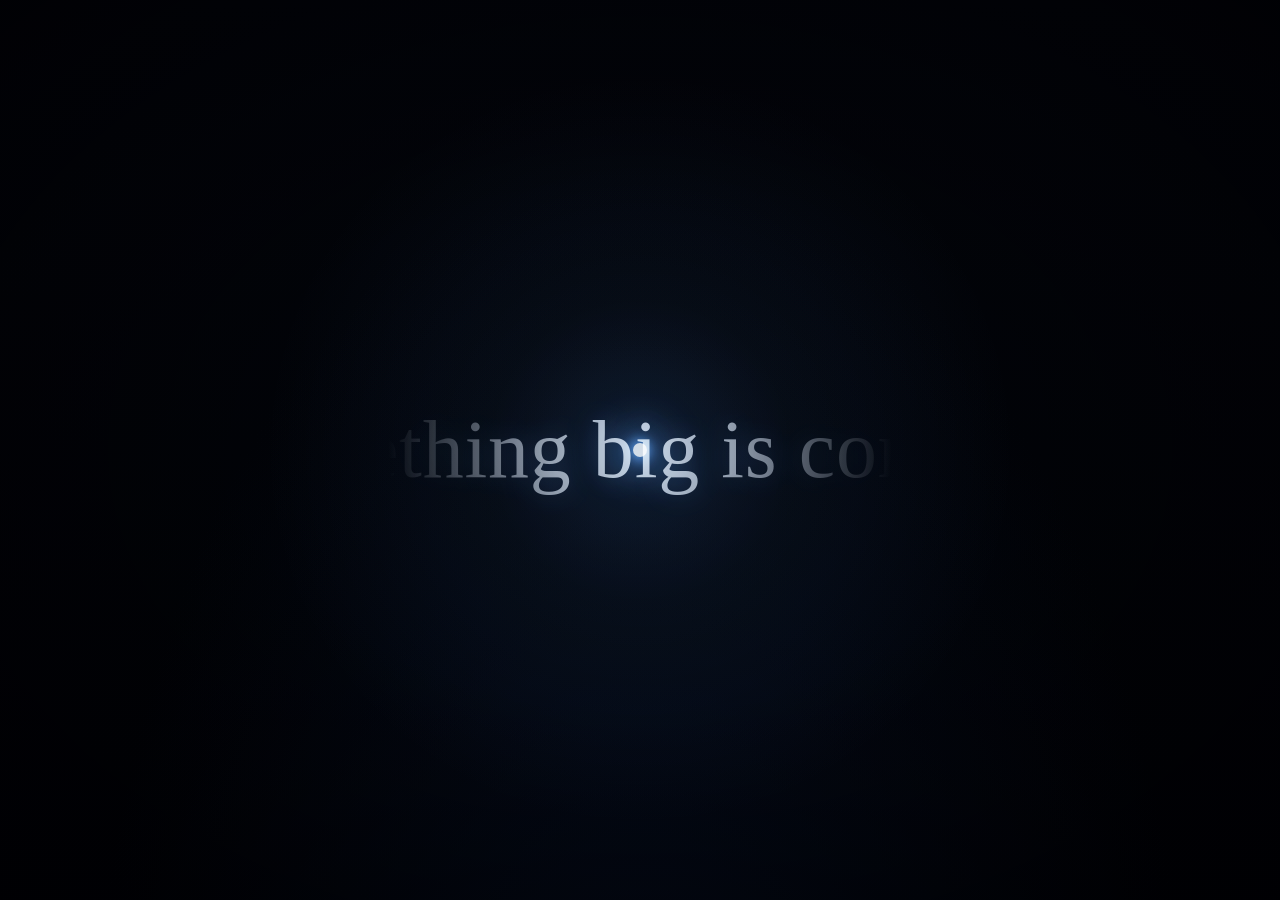
==== index.html @ 93a905a4 "Add Viperfish coming-soon page Co-Authored-By: Claude Sonnet 5.5 <noreply@anthropic.com>" ====
<!DOCTYPE html>
<html lang="en">
<head>
  <meta charset="utf-8">
  <meta name="viewport" content="width=device-width, initial-scale=1">
  <title>Viperfish</title>
  <meta name="description" content="Viperfish: small open-source language models. Something big is coming.">
  <meta name="theme-color" content="#010309">
  <link rel="stylesheet" href="style.css">
</head>
<body>
  <main class="scene" id="scene">

    <!-- Lit copy: only revealed inside the lantern's glow -->
    <div class="text lit">
      <h1>Something big is coming.</h1>
    </div>

    <!-- The glow of the lantern itself -->
    <div class="glow" aria-hidden="true"></div>
    <div class="vignette" aria-hidden="true"></div>
  </main>
  <script src="script.js"></script>
</body>
</html>
---- style.css ----
:root {
  --x: 50vw;
  --y: 50vh;
  --radius: 260px;      /* lantern reach, set from JS (scales with screen) */
  --flicker: 1;         /* set from JS, ~0.9 – 1.0 */
  --bg: #02040a;
  --bg-deep: #000104;
  --lit: #dbe9fb;
  --glow: 90, 160, 255;
}

* { box-sizing: border-box; margin: 0; padding: 0; }

html, body {
  height: 100%;
  background: var(--bg-deep);
  overflow: hidden;
  cursor: none;                 /* the lantern is the cursor */
  touch-action: none;
}

.scene {
  position: fixed;
  inset: 0;
  display: grid;
  place-items: center;
  background:
    radial-gradient(ellipse at 50% 120%, #040b1a 0%, transparent 60%),
    linear-gradient(180deg, var(--bg) 0%, var(--bg-deep) 100%);
}

/* ---------- text layers ---------- */
/* Both layers fill the whole screen, so the mask's x/y match the cursor */
.text {
  position: absolute;
  inset: 0;
  display: flex;
  flex-direction: column;
  align-items: center;
  justify-content: center;
  text-align: center;
  font-family: "Iowan Old Style", "Palatino Linotype", Palatino, "Book Antiqua", Georgia, "Times New Roman", serif;
  user-select: none;
  padding: 0 1rem;
}

h1 {
  font-size: clamp(2rem, 6.4vw, 5.6rem);
  font-weight: 400;
  letter-spacing: 0.01em;
  line-height: 1.15;
  max-width: 14em;
  text-wrap: balance;
}

.lit {
  color: var(--lit);
  text-shadow: 0 0 28px rgba(var(--glow), 0.4);
  /* only show where the lantern shines */
  -webkit-mask-image: radial-gradient(
    circle var(--radius) at var(--x) var(--y),
    #000 0%, rgba(0,0,0,0.75) 35%, transparent 100%);
          mask-image: radial-gradient(
    circle var(--radius) at var(--x) var(--y),
    #000 0%, rgba(0,0,0,0.75) 35%, transparent 100%);
  opacity: var(--flicker);
}

/* ---------- lantern light ---------- */
.glow {
  position: absolute;
  inset: 0;
  pointer-events: none;
  background: radial-gradient(
    circle calc(var(--radius) * 1.5) at var(--x) var(--y),
    rgba(var(--glow), 0.16) 0%,
    rgba(var(--glow), 0.05) 40%,
    transparent 100%);
  mix-blend-mode: screen;
  opacity: var(--flicker);
}

/* small bright core so you can see where the lantern is */
.glow::after {
  content: "";
  position: absolute;
  left: var(--x);
  top: var(--y);
  width: 14px;
  height: 14px;
  transform: translate(-50%, -50%);
  border-radius: 50%;
  background: #eaf4ff;
  box-shadow:
    0 0 12px 4px rgba(var(--glow), 0.9),
    0 0 40px 14px rgba(var(--glow), 0.45);
}

/* darkens the edges of the screen */
.vignette {
  position: absolute;
  inset: 0;
  pointer-events: none;
  background: radial-gradient(ellipse at center, transparent 40%, rgba(0, 0, 3, 0.8) 100%);
}

@media (hover: none) {
  html, body { cursor: auto; }
}

@media (prefers-reduced-motion: reduce) {
  .glow, .lit { transition: none; }
}
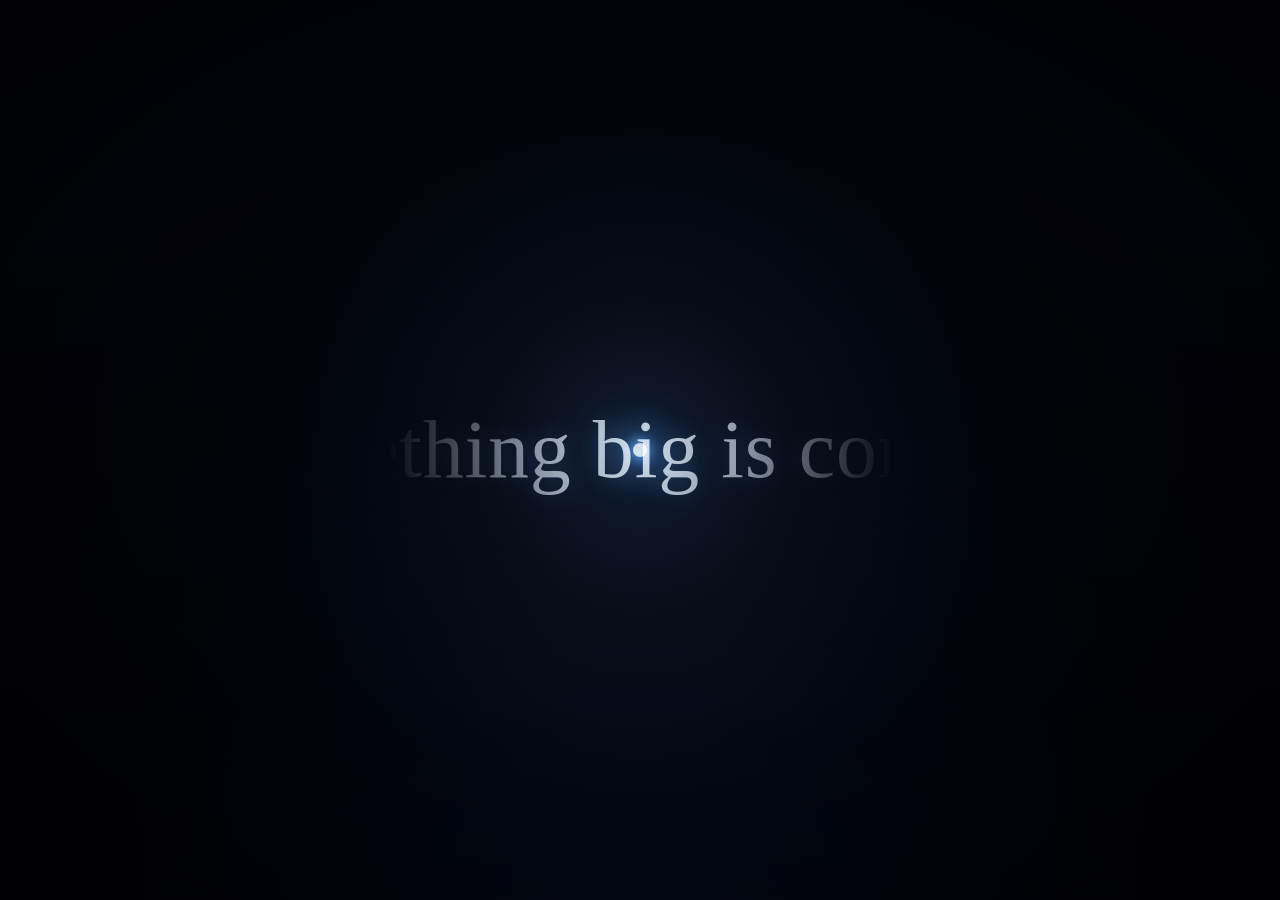
==== commit 56fee32d: "Add site icon (favicon, apple-touch-icon) Co-Authored-By: Claude Sonnet 5.5 <noreply@anthropic.com>" ====
--- a/index.html
+++ b/index.html
@@ -6,6 +6,11 @@
   <title>Viperfish</title>
   <meta name="description" content="Viperfish: small open-source language models. Something big is coming.">
   <meta name="theme-color" content="#010309">
+  <link rel="icon" href="favicon.ico" sizes="48x48">
+  <link rel="icon" type="image/png" sizes="32x32" href="favicon-32.png">
+  <link rel="icon" type="image/png" sizes="16x16" href="favicon-16.png">
+  <link rel="icon" type="image/png" sizes="192x192" href="icon-192.png">
+  <link rel="apple-touch-icon" href="apple-touch-icon.png">
   <link rel="stylesheet" href="style.css">
 </head>
 <body>
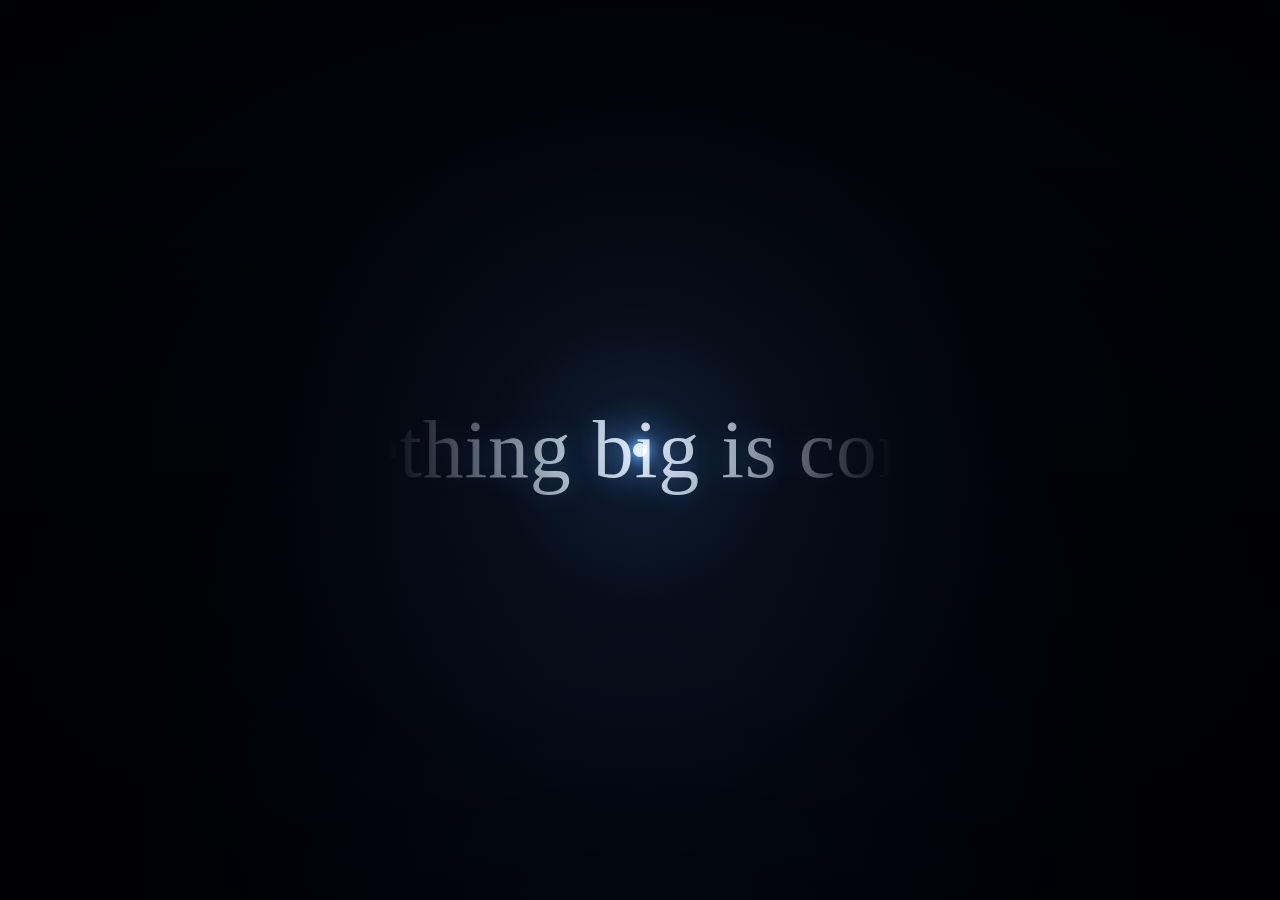
==== commit 106c2245: "Use star logo as site icon Co-Authored-By: Claude Sonnet 5.5 <noreply@anthropic.com>" ====
--- a/index.html
+++ b/index.html
@@ -6,11 +6,11 @@
   <title>Viperfish</title>
   <meta name="description" content="Viperfish: small open-source language models. Something big is coming.">
   <meta name="theme-color" content="#010309">
-  <link rel="icon" href="favicon.ico" sizes="48x48">
-  <link rel="icon" type="image/png" sizes="32x32" href="favicon-32.png">
-  <link rel="icon" type="image/png" sizes="16x16" href="favicon-16.png">
-  <link rel="icon" type="image/png" sizes="192x192" href="icon-192.png">
-  <link rel="apple-touch-icon" href="apple-touch-icon.png">
+  <link rel="icon" href="favicon.ico?v=2" sizes="48x48">
+  <link rel="icon" type="image/png" sizes="32x32" href="favicon-32.png?v=2">
+  <link rel="icon" type="image/png" sizes="16x16" href="favicon-16.png?v=2">
+  <link rel="icon" type="image/png" sizes="192x192" href="icon-192.png?v=2">
+  <link rel="apple-touch-icon" href="apple-touch-icon.png?v=2">
   <link rel="stylesheet" href="style.css">
 </head>
 <body>
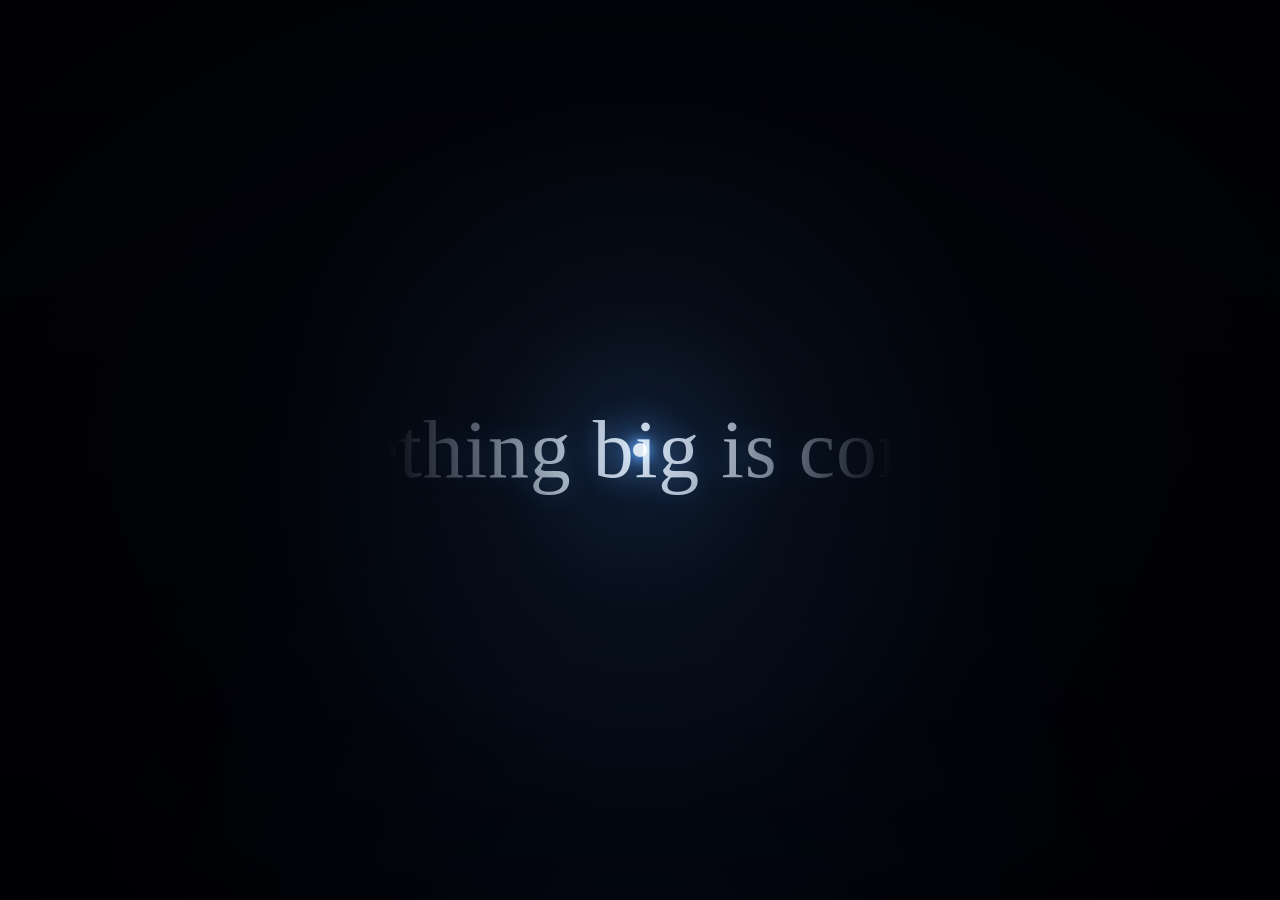
==== commit 7570136a: "Set page title to Viperfish - Open Weight Models Co-Authored-By: Claude Sonnet 5.5 <noreply@anthropi" ====
--- a/index.html
+++ b/index.html
@@ -3,7 +3,7 @@
 <head>
   <meta charset="utf-8">
   <meta name="viewport" content="width=device-width, initial-scale=1">
-  <title>Viperfish</title>
+  <title>Viperfish - Open Weight Models</title>
   <meta name="description" content="Viperfish: small open-source language models. Something big is coming.">
   <meta name="theme-color" content="#010309">
   <link rel="icon" href="favicon.ico?v=2" sizes="48x48">
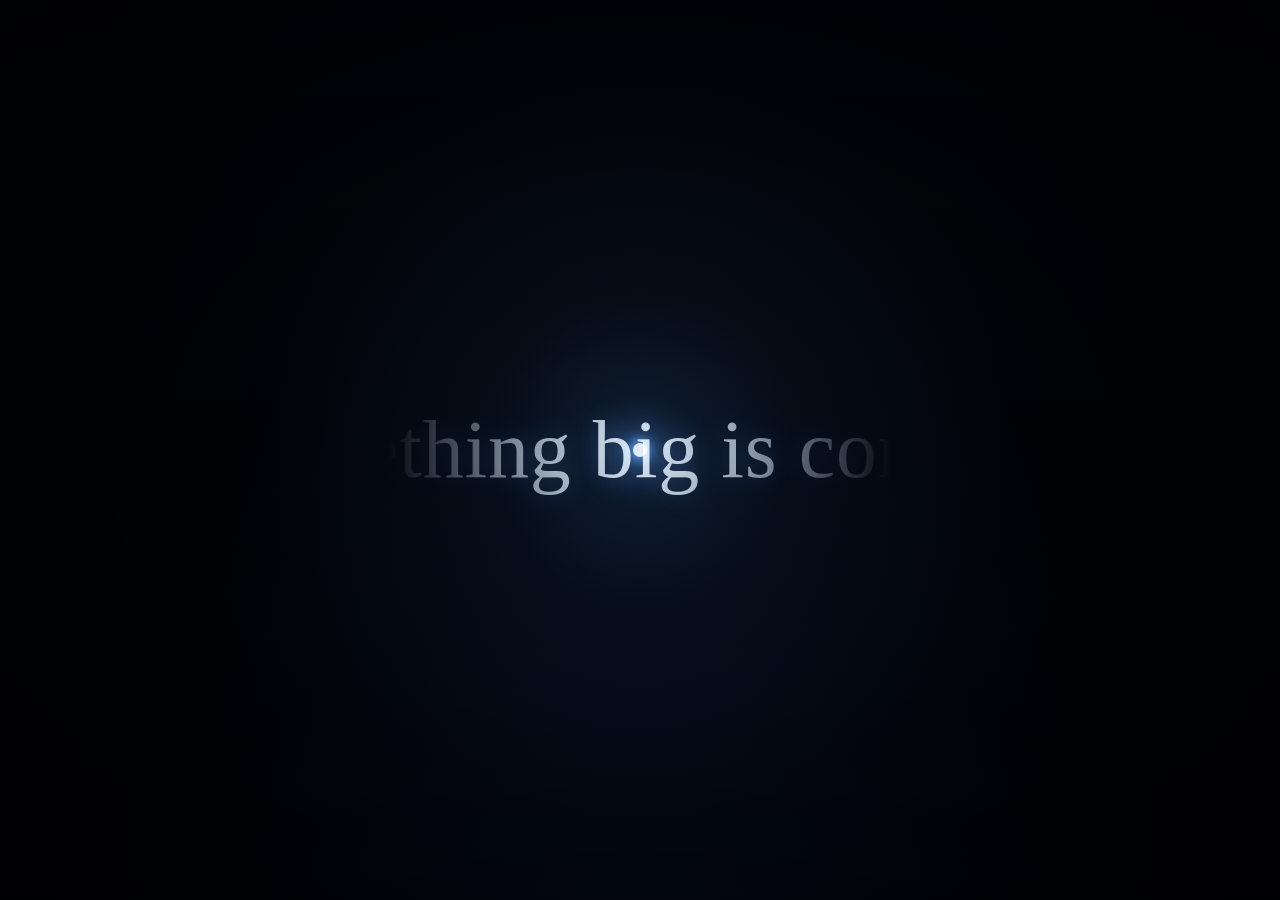
==== commit 6fc70acf: "Use 'open weight' wording in the page description Co-Authored-By: Claude Sonnet 5.5 <noreply@anthrop" ====
--- a/index.html
+++ b/index.html
@@ -4,7 +4,7 @@
   <meta charset="utf-8">
   <meta name="viewport" content="width=device-width, initial-scale=1">
   <title>Viperfish - Open Weight Models</title>
-  <meta name="description" content="Viperfish: small open-source language models. Something big is coming.">
+  <meta name="description" content="Viperfish: small open weight language models. Something big is coming.">
   <meta name="theme-color" content="#010309">
   <link rel="icon" href="favicon.ico?v=2" sizes="48x48">
   <link rel="icon" type="image/png" sizes="32x32" href="favicon-32.png?v=2">
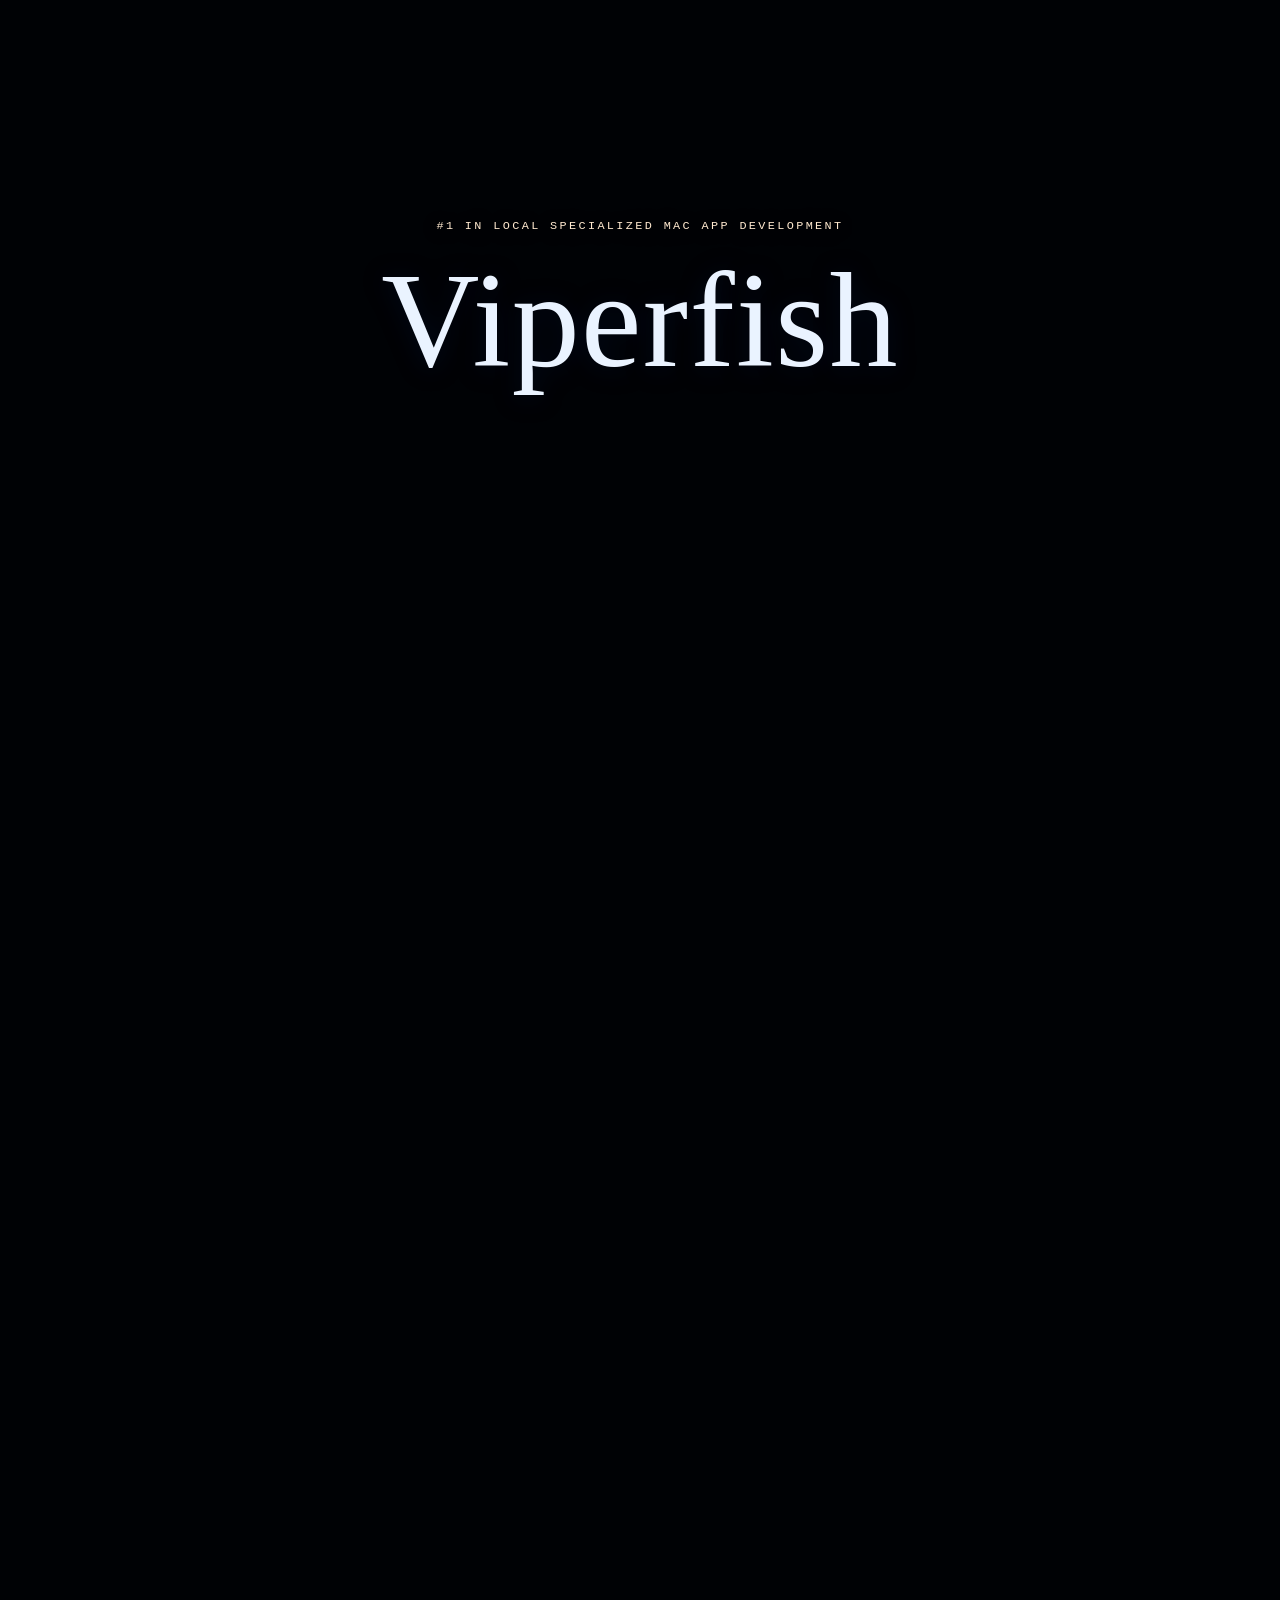
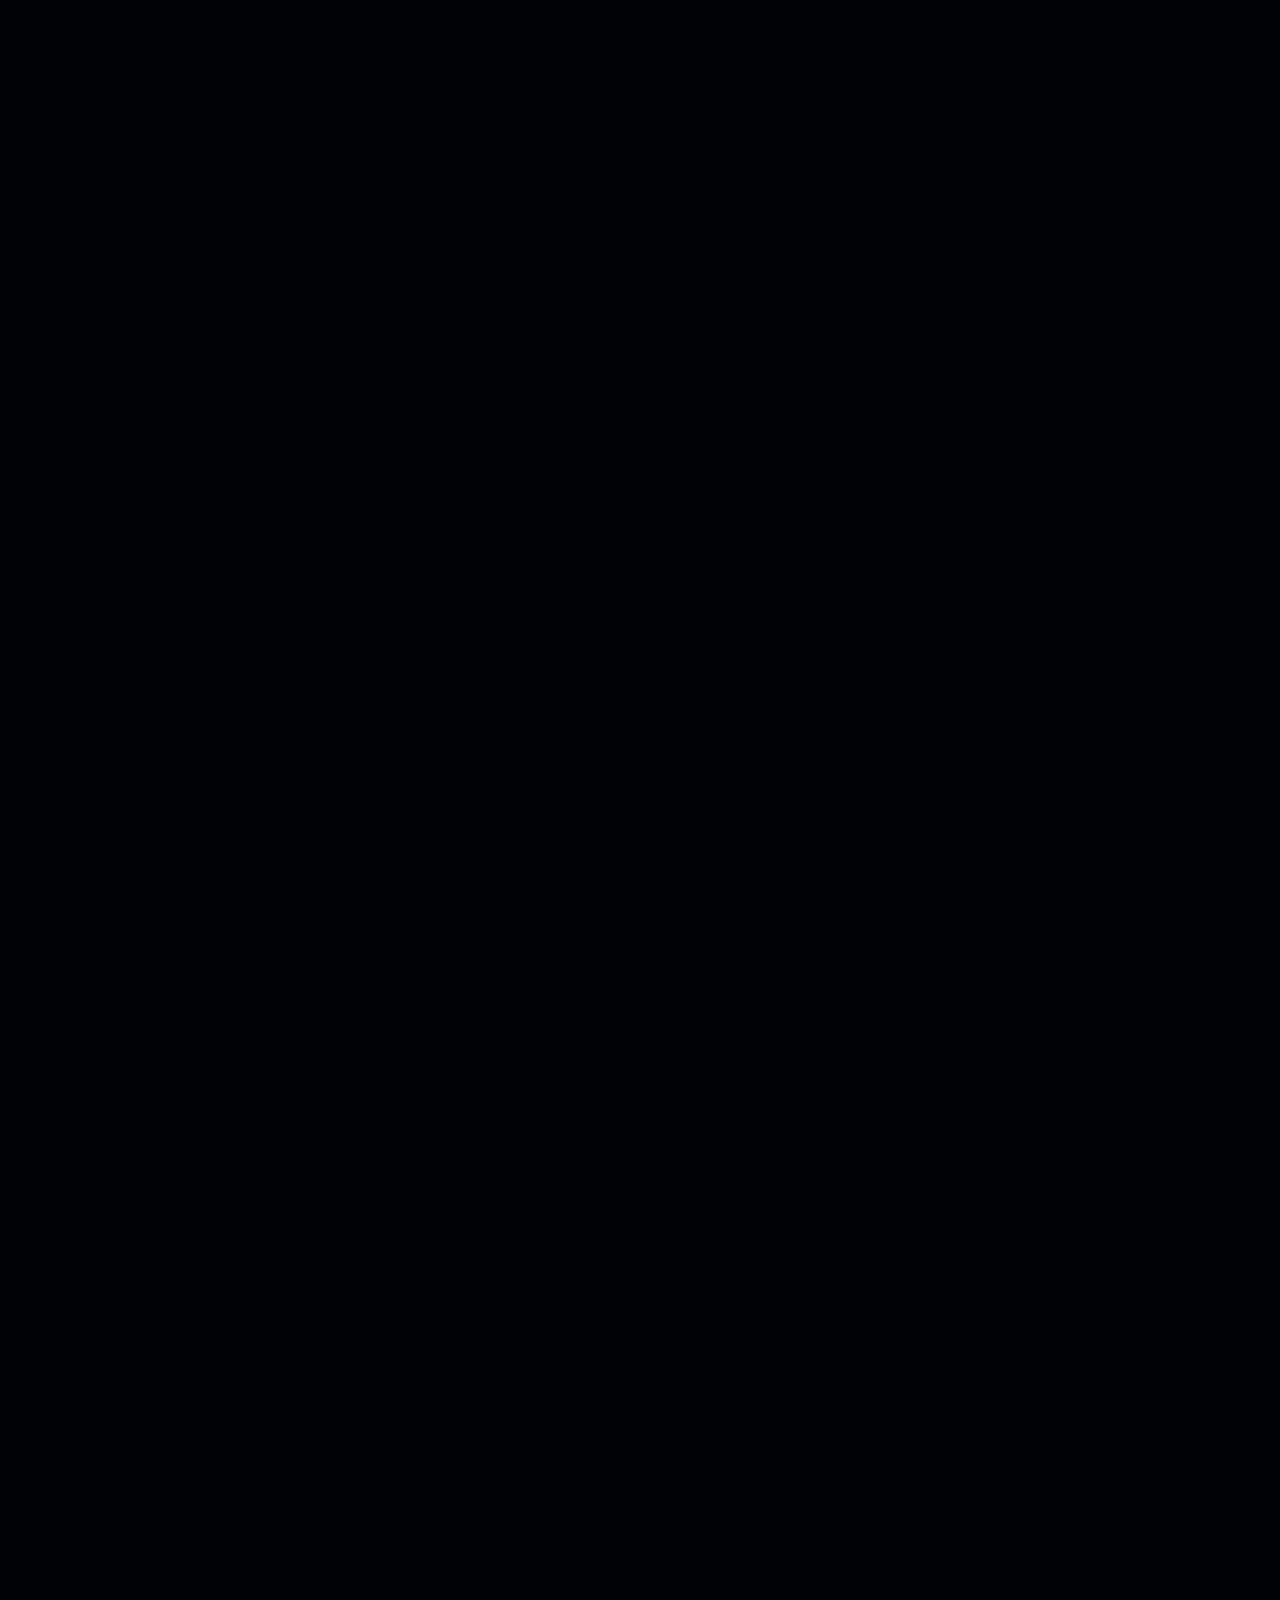
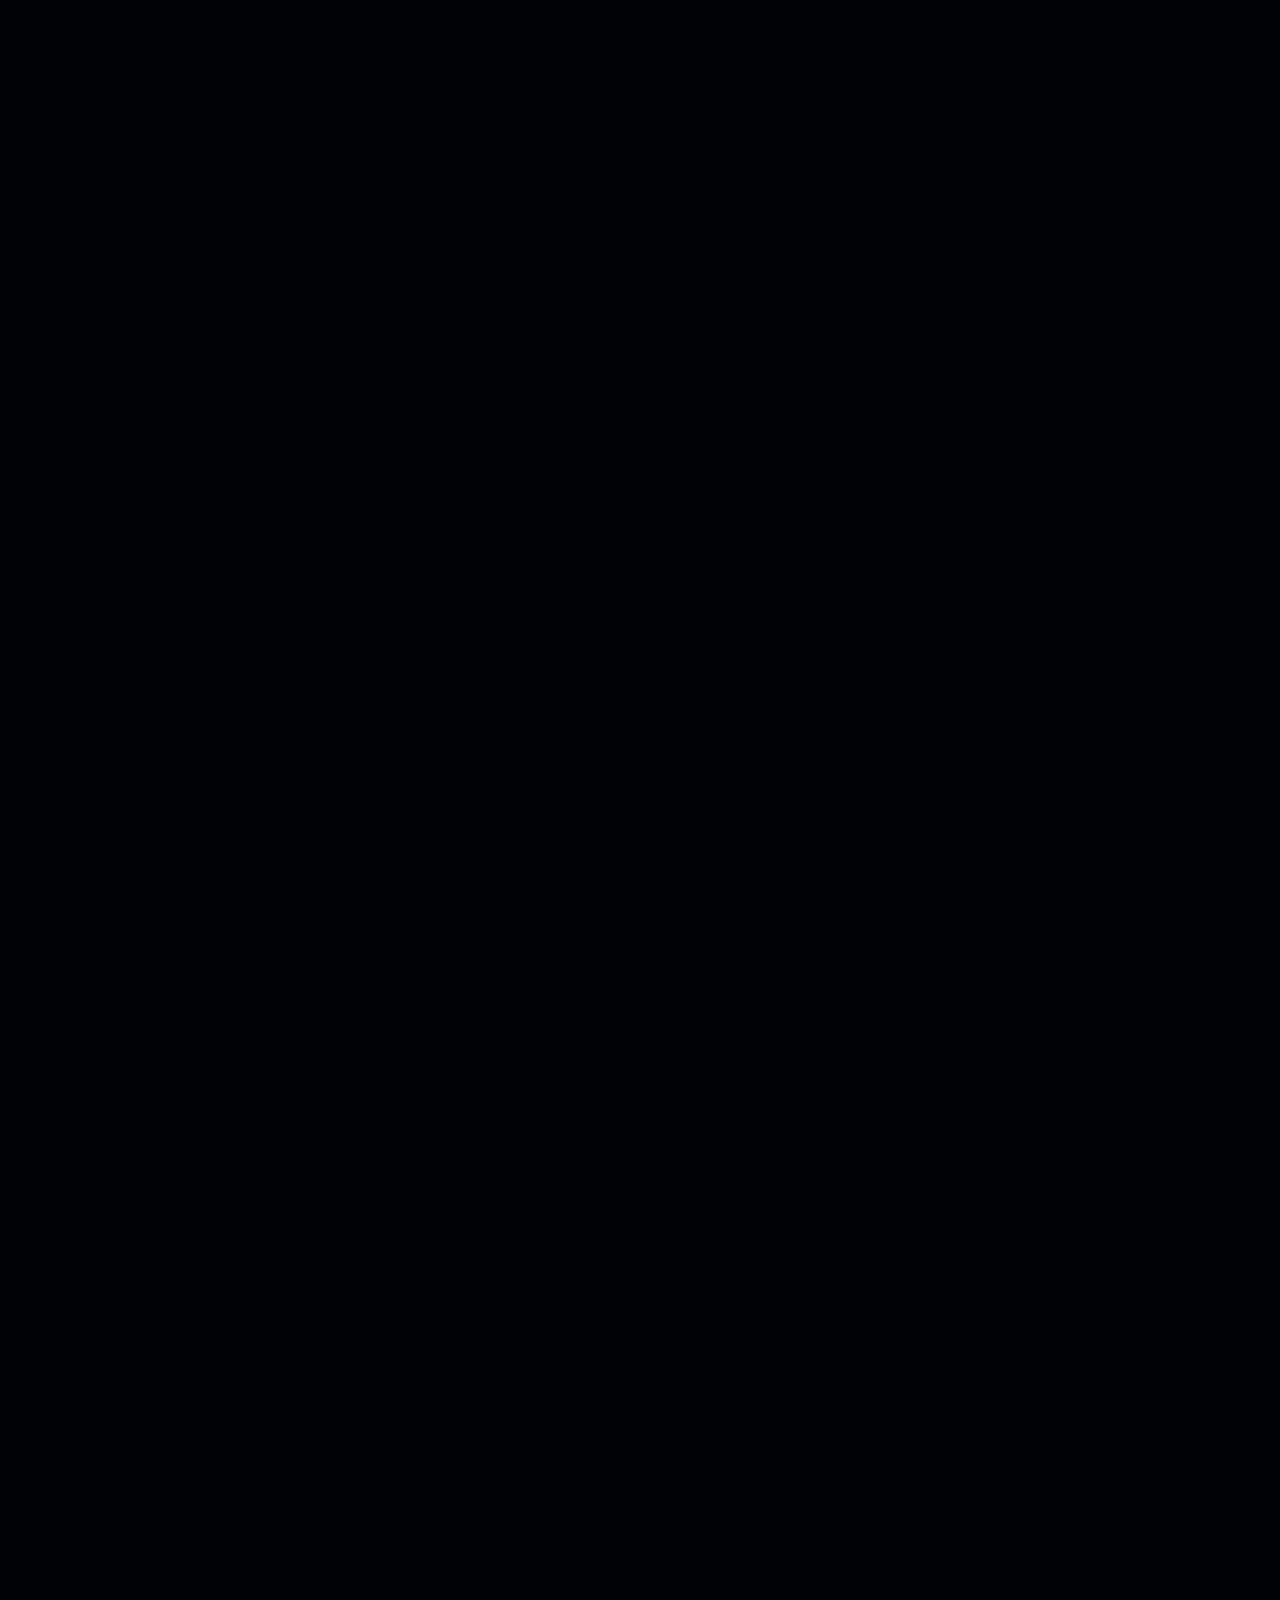
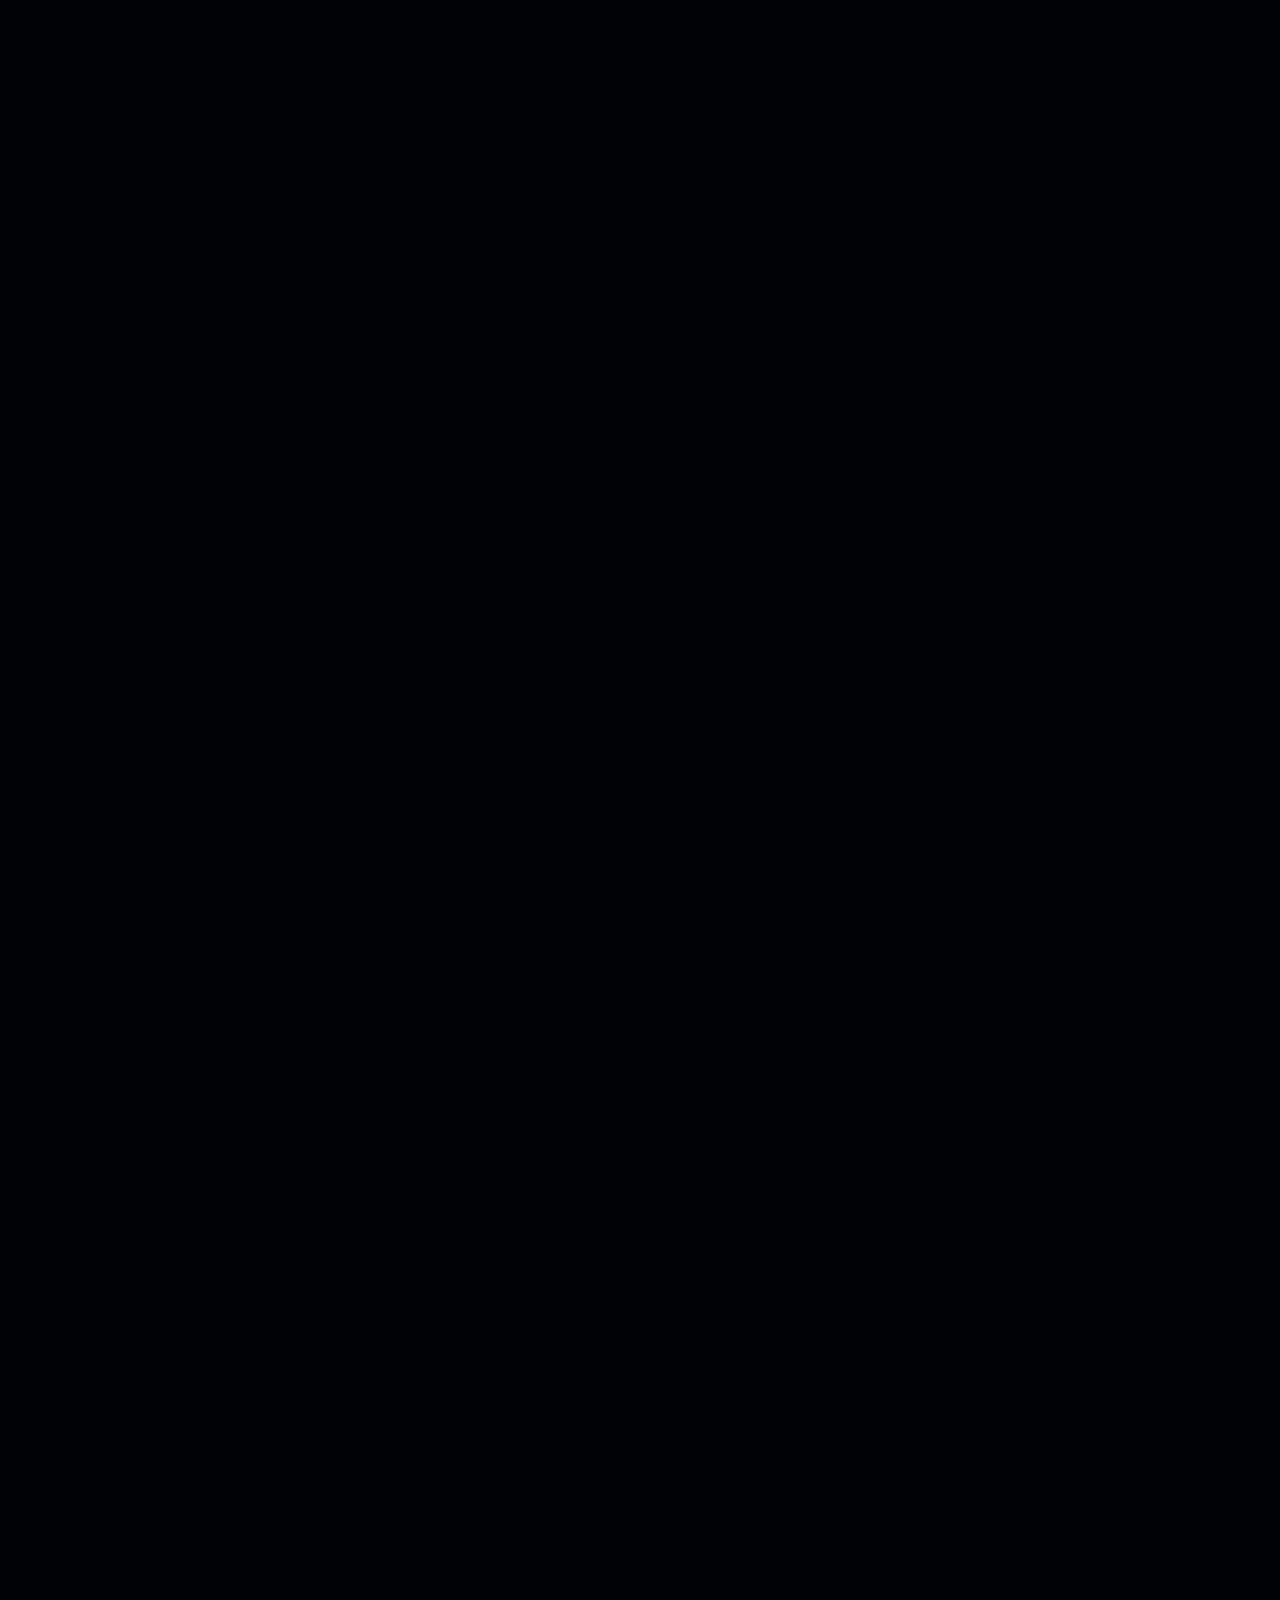
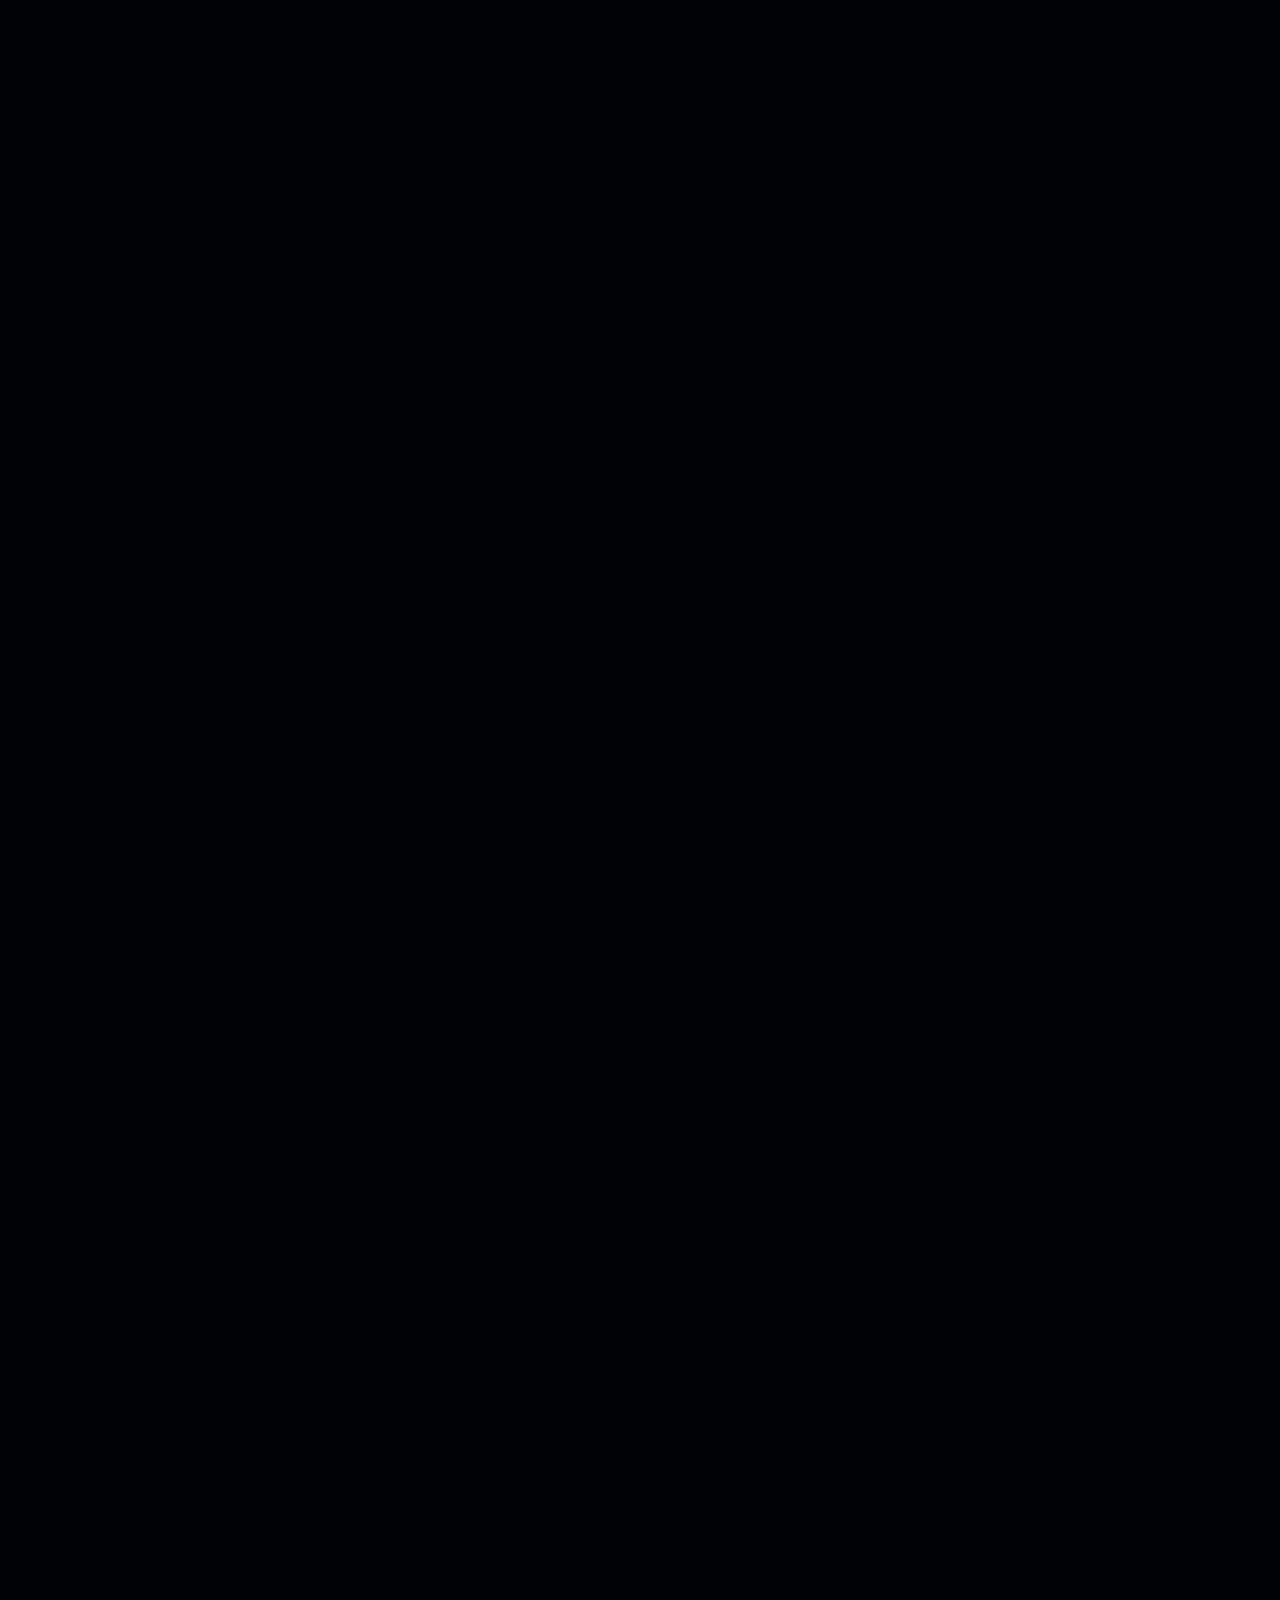
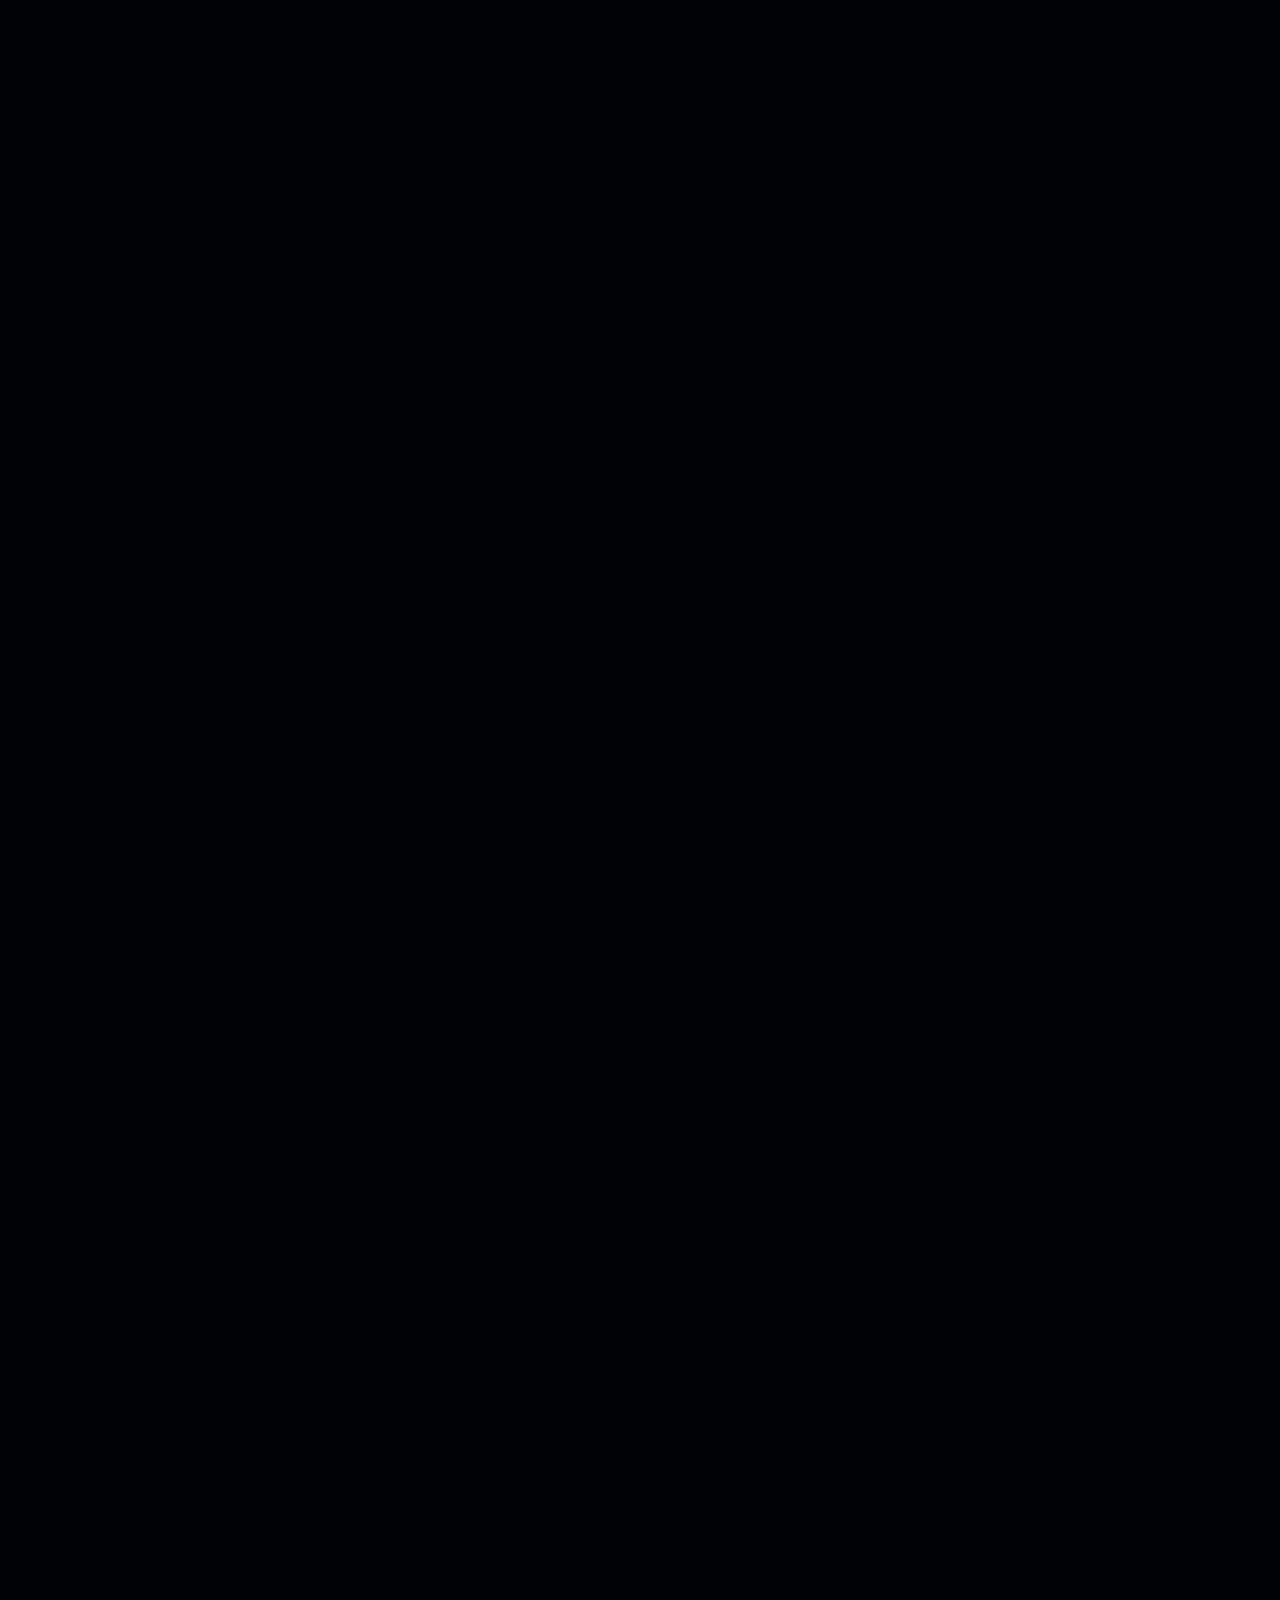
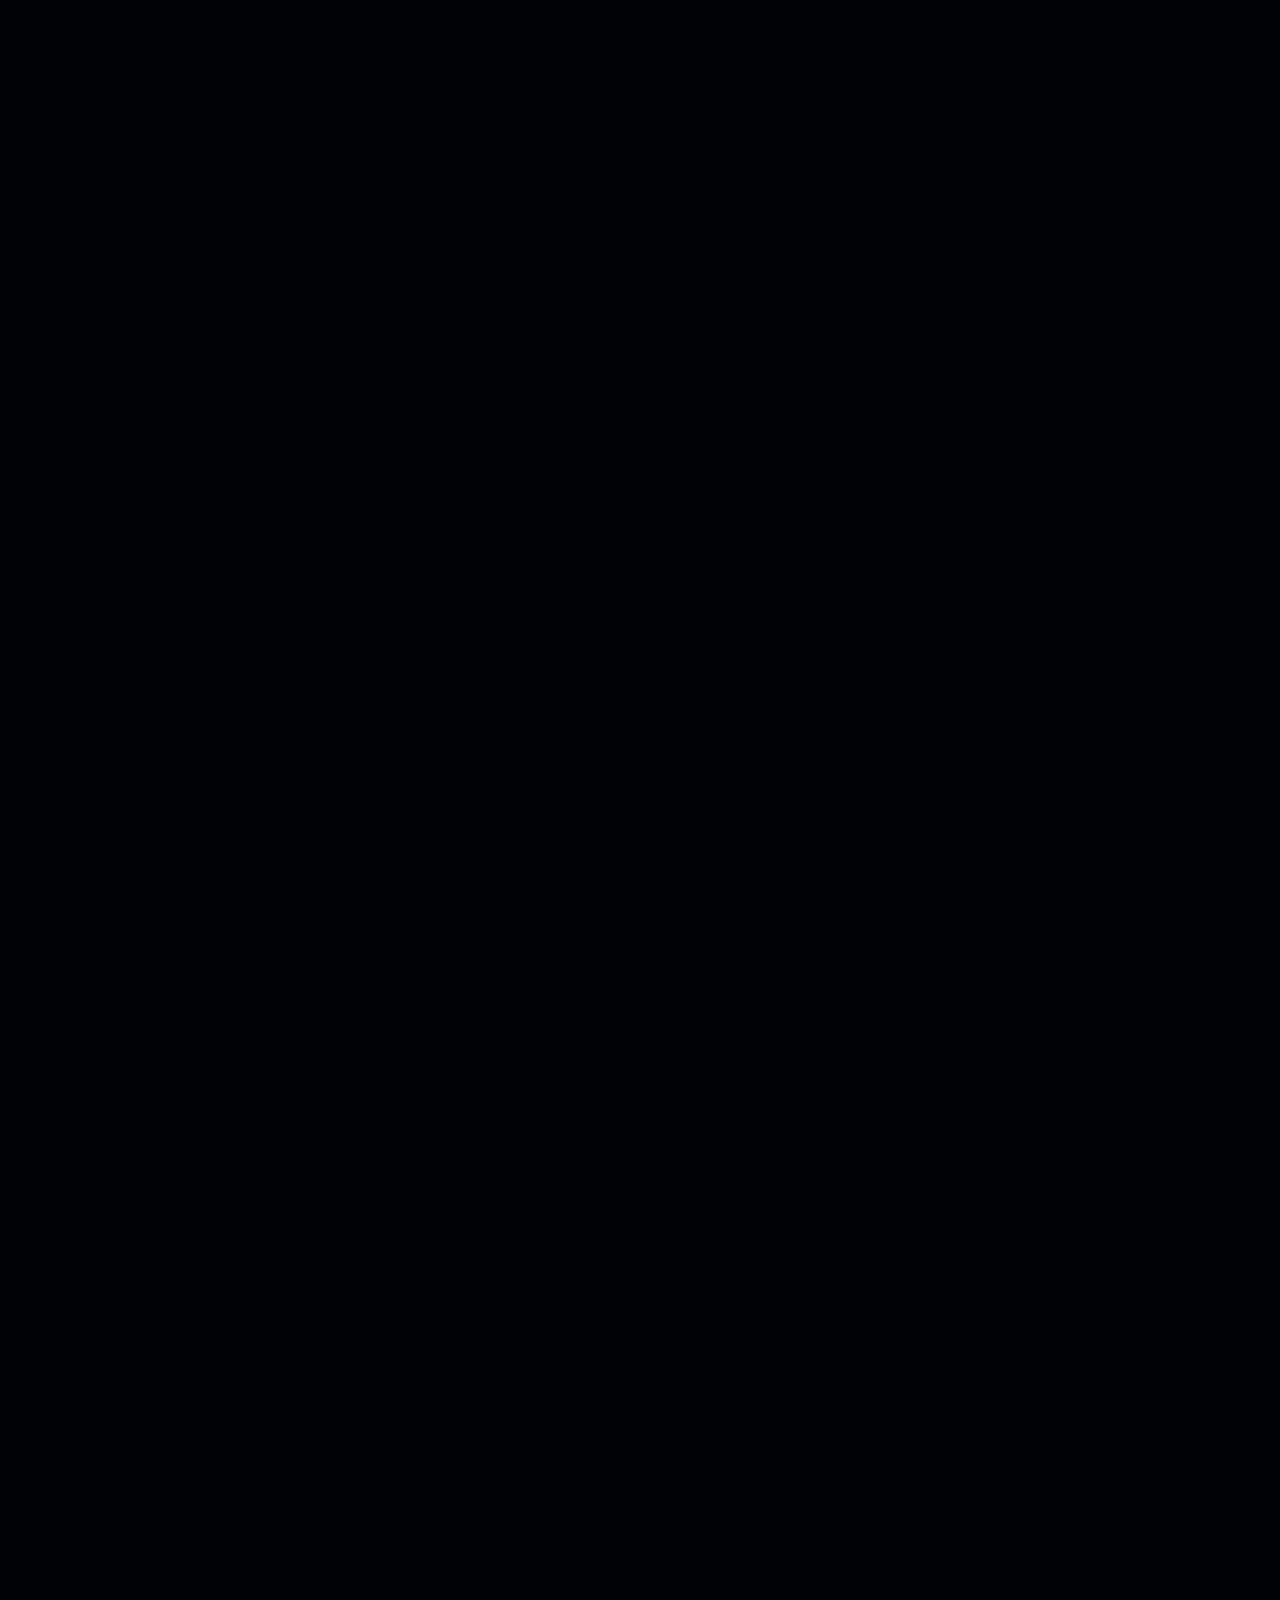
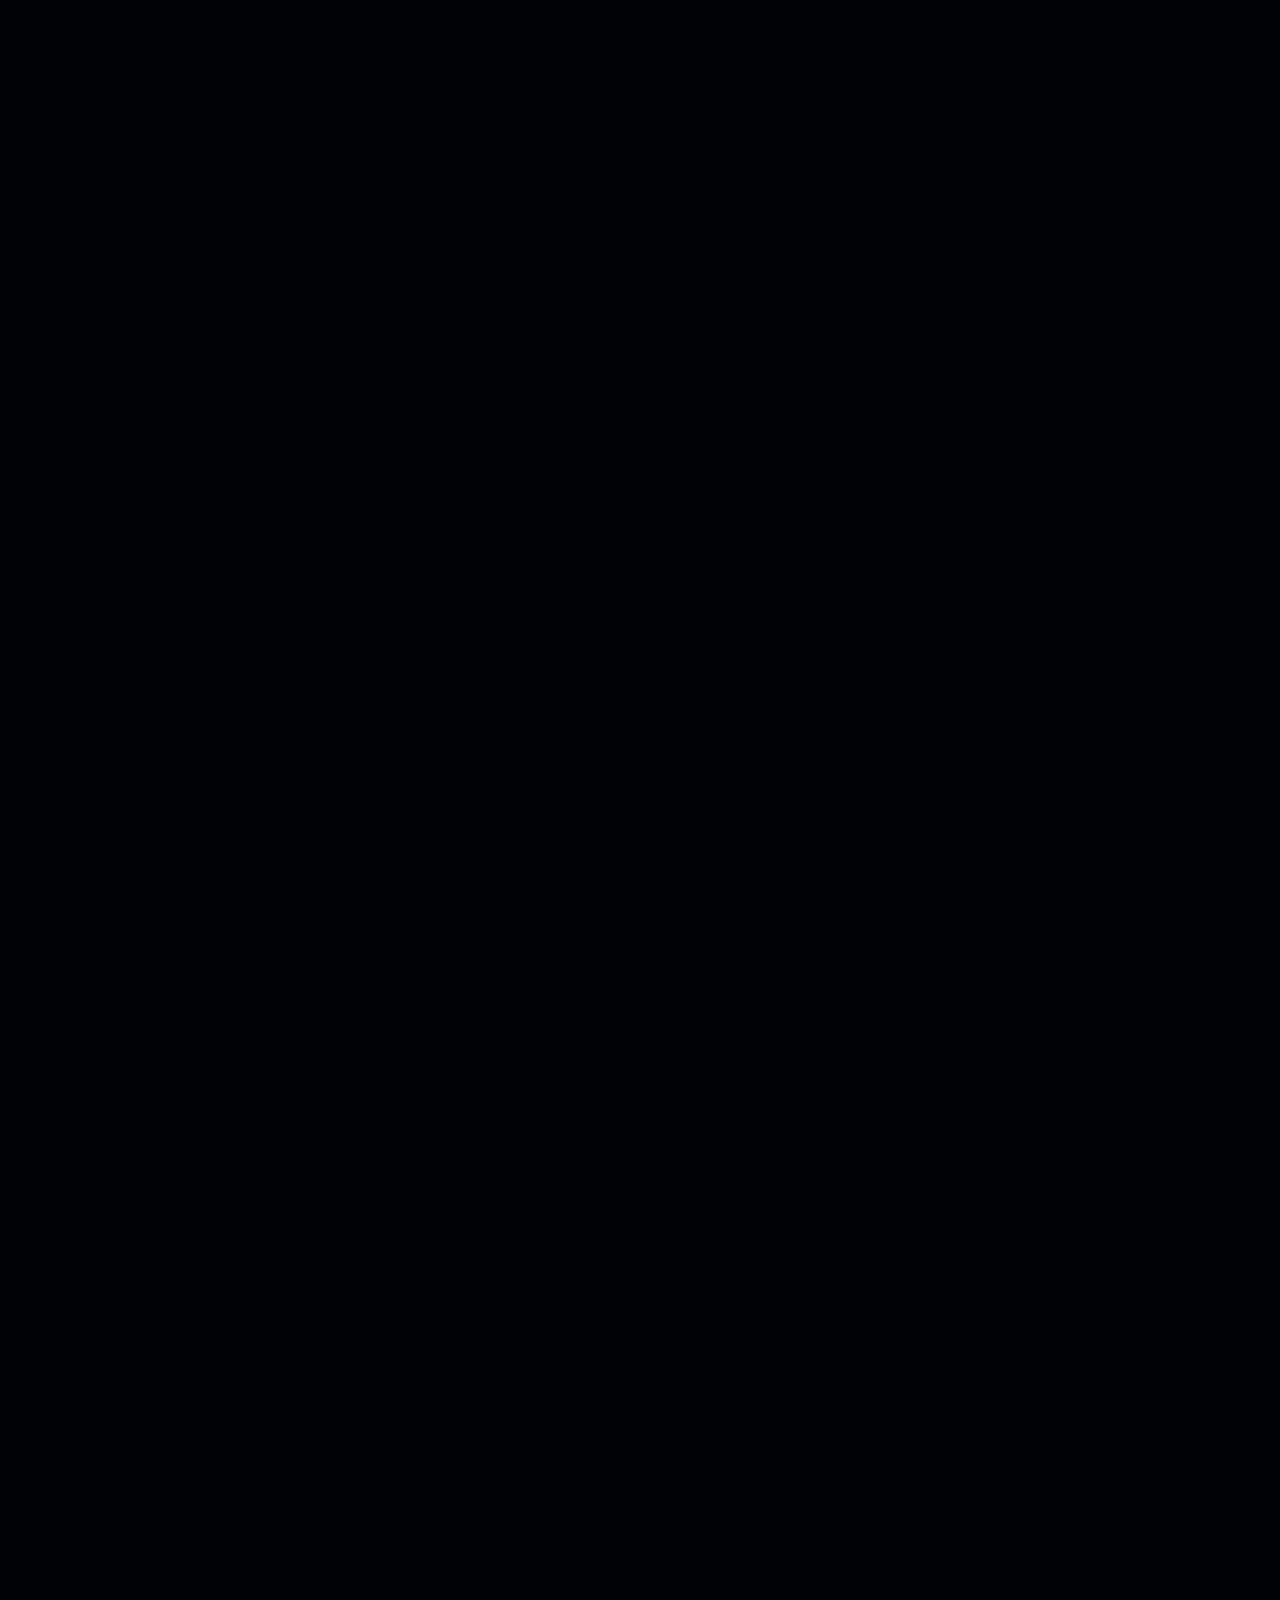
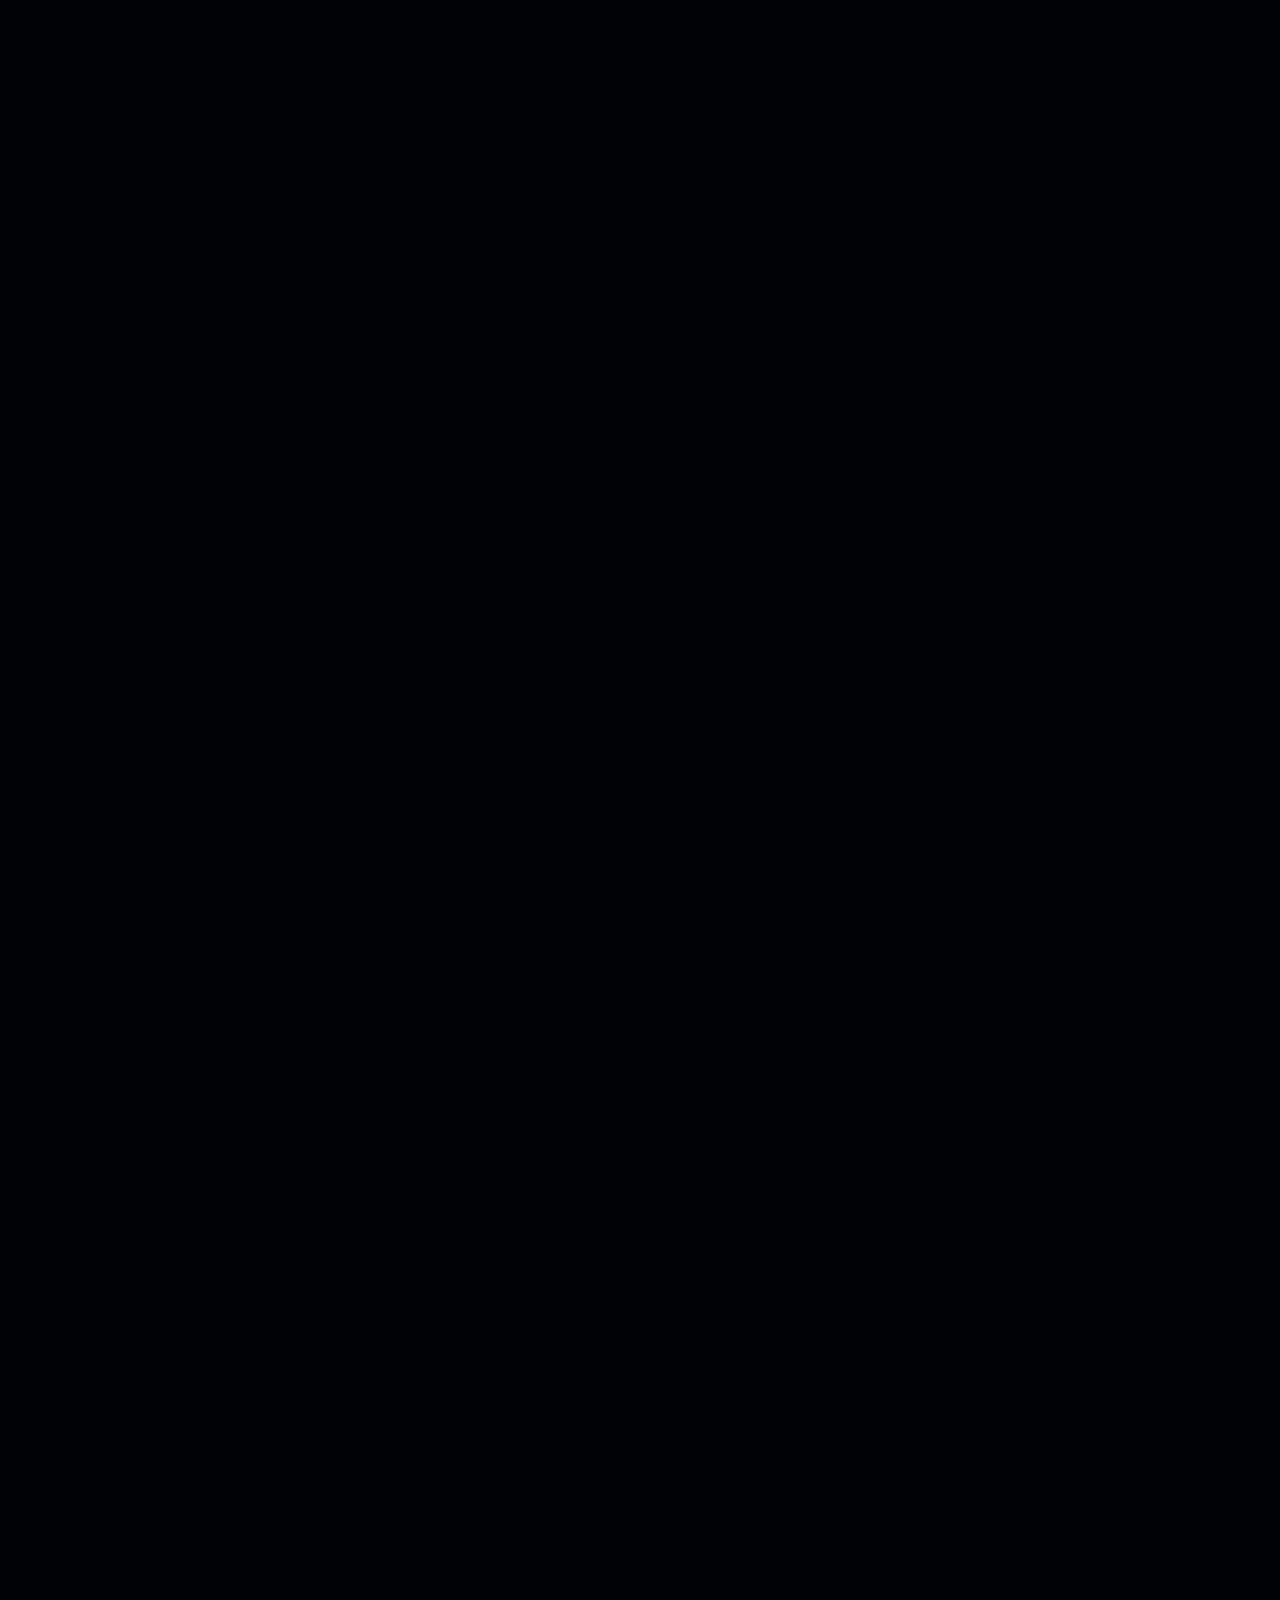
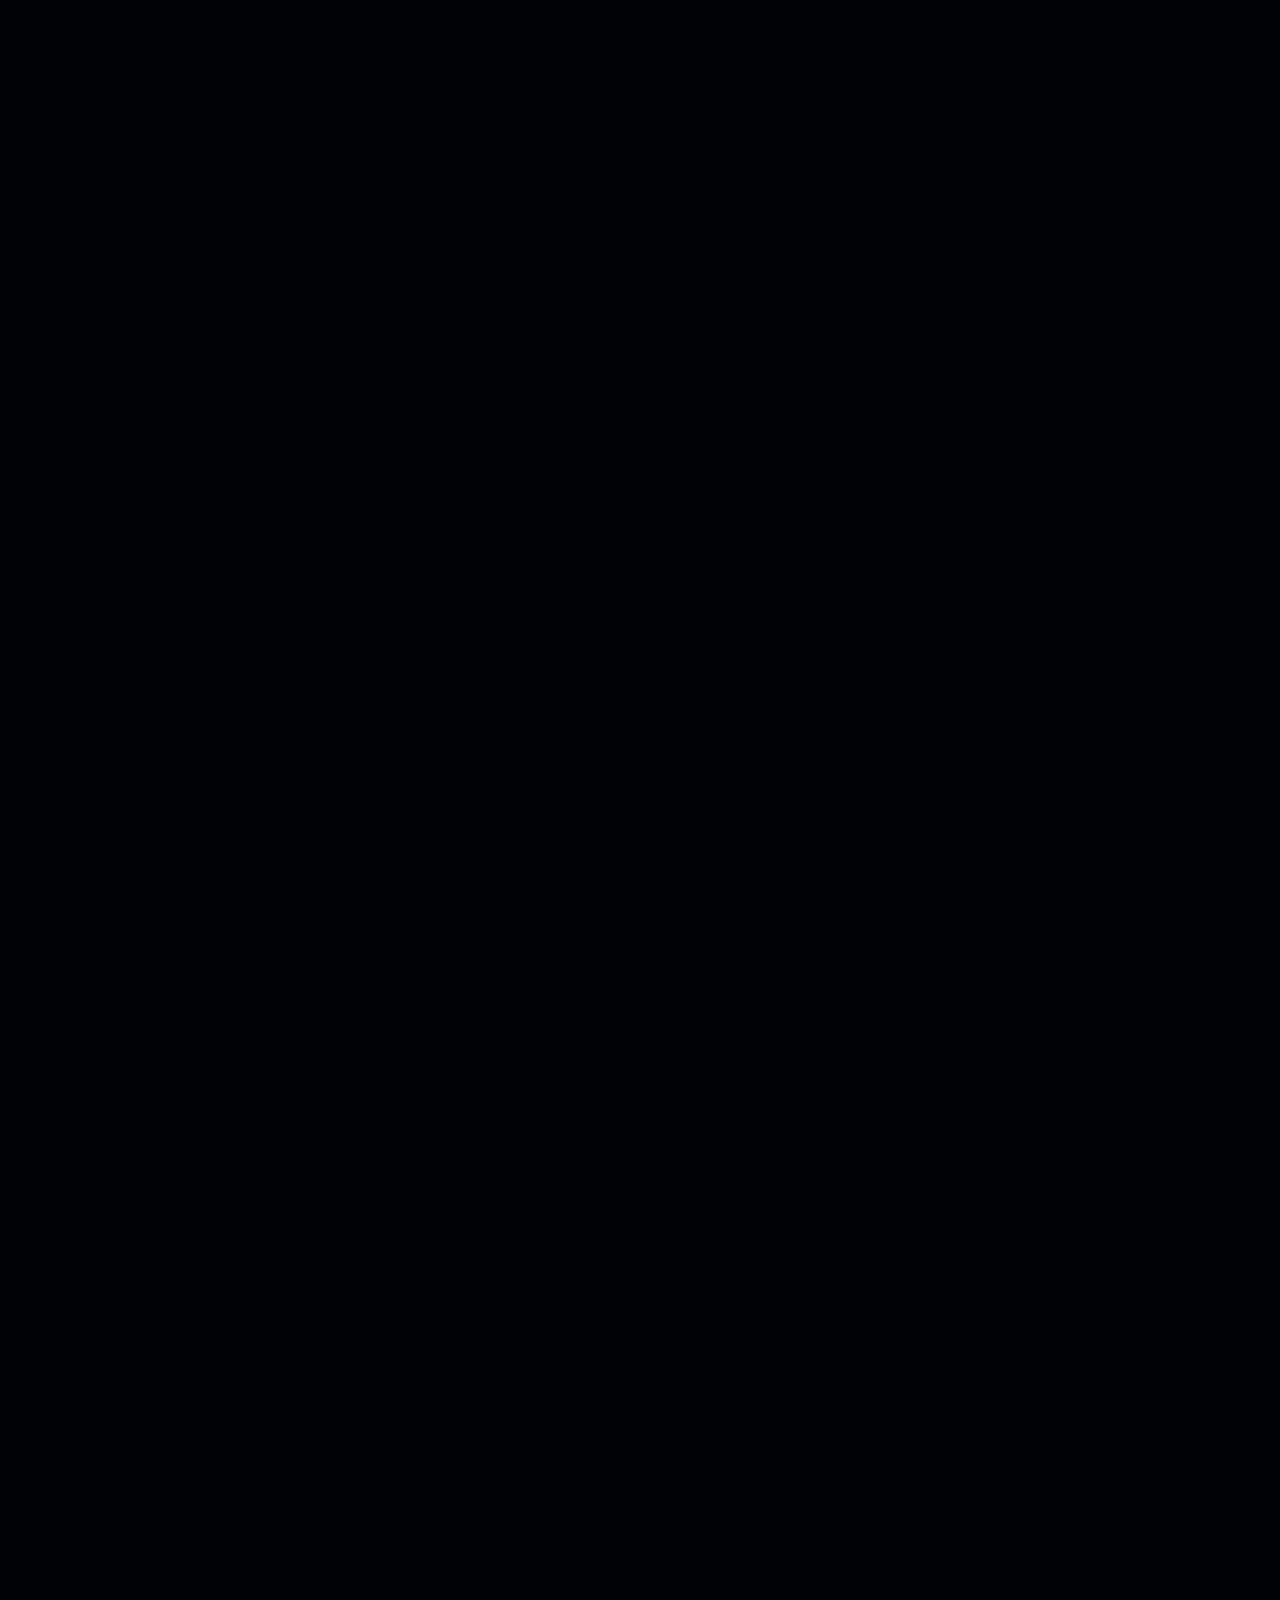
==== commit f7bdc221: "Release site: Sunlight 1.5B launch Co-Authored-By: Claude Sonnet 5.5 <noreply@anthropic.com>" ====
--- a/index.html
+++ b/index.html
@@ -4,27 +4,171 @@
   <meta charset="utf-8">
   <meta name="viewport" content="width=device-width, initial-scale=1">
   <title>Viperfish - Open Weight Models</title>
-  <meta name="description" content="Viperfish: small open weight language models. Something big is coming.">
-  <meta name="theme-color" content="#010309">
+  <meta name="description" content="Viperfish: a family of small open weight language models. Sunlight, Twilight, Midnight and Hadal. Scroll to begin descent.">
+  <meta name="theme-color" content="#0f4c81">
+  <meta property="og:title" content="Viperfish - Open Weight Models">
+  <meta property="og:description" content="Open weight language models, by depth. Scroll to begin descent.">
+  <meta property="og:type" content="website">
   <link rel="icon" href="favicon.ico?v=2" sizes="48x48">
   <link rel="icon" type="image/png" sizes="32x32" href="favicon-32.png?v=2">
   <link rel="icon" type="image/png" sizes="16x16" href="favicon-16.png?v=2">
   <link rel="icon" type="image/png" sizes="192x192" href="icon-192.png?v=2">
   <link rel="apple-touch-icon" href="apple-touch-icon.png?v=2">
   <link rel="stylesheet" href="style.css">
+  <script>
+    /* Plays the "rise from the seafloor" intro on a fresh visit only */
+    (function () {
+      var d = document.documentElement; d.classList.add('js');
+      var nav = performance.getEntriesByType && performance.getEntriesByType('navigation')[0];
+      var back = nav && nav.type === 'back_forward';
+      var internal = false;
+      try { internal = !!document.referrer && new URL(document.referrer).host === location.host; } catch (e) {}
+      var reduce = matchMedia('(prefers-reduced-motion: reduce)').matches;
+      if (!back && !reduce && (location.hash === '#dive' || (!location.hash && !internal))) {
+        d.classList.add('dive'); window.__dive = true;
+        try { history.scrollRestoration = 'manual'; } catch (e) {}   /* don't let the browser restore an old scroll position */
+        setTimeout(function () { d.classList.remove('dive'); }, 2500);  /* failsafe */
+      }
+    })();
+  </script>
 </head>
 <body>
-  <main class="scene" id="scene">
+  <!-- Backdrop: colour changes with depth (script.js) -->
+  <div class="sea" id="sea" aria-hidden="true"></div>
+  <canvas id="ocean" aria-hidden="true"></canvas>
+  <div class="rays" id="rays" aria-hidden="true"></div>
+  <canvas id="life" aria-hidden="true"></canvas>
 
-    <!-- Lit copy: only revealed inside the lantern's glow -->
-    <div class="text lit">
-      <h1>Something big is coming.</h1>
-    </div>
+  <!-- Depth gauge -->
+  <canvas id="fx" aria-hidden="true"></canvas>
+  <aside class="gauge" aria-hidden="true">
+    <div class="gauge-read"><span id="depth">0</span><small> m</small></div>
+    <div class="gauge-zone" id="zone">Surface</div>
+    <div class="gauge-press" id="press">1 atm</div>
+    <div class="gauge-track" id="track"><div class="gauge-fill" id="gfill"></div></div>
+  </aside>
+  <button class="sound" id="sound" type="button" aria-pressed="false" aria-label="Turn ambient sound on or off">Sound off</button>
 
-    <!-- The glow of the lantern itself -->
-    <div class="glow" aria-hidden="true"></div>
-    <div class="vignette" aria-hidden="true"></div>
+  <header class="top"><a href="#intro" class="wordmark">Viperfish</a></header>
+
+  <main>
+    <!-- ================= SURFACE ================= -->
+    <section class="intro" id="intro" data-d0="0" data-d1="0" data-name="Surface">
+      <!-- Sky above the waterline: scrolls away as you dive -->
+      <div class="sky" aria-hidden="true">
+        <div class="cloud c1"></div><div class="cloud c2"></div><div class="cloud c3"></div>
+        <div class="sun"></div>
+        <div class="waves">
+          <svg class="wave back" viewBox="0 0 1200 40" preserveAspectRatio="none"><path d="M0 22 Q150 2 300 22 T600 22 T900 22 T1200 22 V40 H0 Z"/></svg>
+          <svg class="wave front" viewBox="0 0 1200 40" preserveAspectRatio="none"><path d="M0 24 Q150 8 300 24 T600 24 T900 24 T1200 24 V40 H0 Z"/></svg>
+        </div>
+      </div>
+      <div class="glint" aria-hidden="true"></div>
+      <div class="inner center reveal">
+        <p class="eyebrow">#1 in local specialized Mac app development</p>
+        <h1>Viperfish</h1>
+        <p class="lede">Scroll to begin descent</p>
+      </div>
+    </section>
+
+    <!-- ================= SUNLIGHT ================= -->
+    <!-- TODO before Nov 15: confirm size, blurb and links for every model below -->
+    <section class="zone model" id="sunlight" style="--accent:#ffe08a" data-d0="0" data-d1="200" data-name="Sunlight zone">
+      <div class="inner reveal">
+        <p class="eyebrow">Sunlight zone · 0–200 m</p>
+        <h2>Viperfish <em>Sunlight</em></h2>
+        <p class="blurb">The lightest model in the family. Light, quick, and made to run anywhere.</p>
+        <dl class="specs">
+          <div><dt>Parameters</dt><dd>1.5B</dd></div>
+          <div><dt>Released</dt><dd>Nov 15, 2026</dd></div>
+        </dl>
+        <p class="links">
+          <a class="btn" href="https://huggingface.co/viperdevAI/Viperfish-Sunlight-1.5B">Hugging Face</a>
+          <a class="btn ghost" href="sunlight.html">Learn more</a>
+          <a class="btn ghost" href="https://github.com/viperdevAI/viperfish">GitHub</a>
+        </p>
+      </div>
+    
+      <p class="fact" data-at="0.18"><span class="fact-d">10 m</span>Nearly all of the ocean’s plants and algae live in this sunlit top layer. Everything else depends on them.</p>
+    </section>
+
+    <!-- ================= TWILIGHT ================= -->
+    <section class="zone model alt" id="twilight" style="--accent:#8fd0ff" data-d0="200" data-d1="1000" data-name="Twilight zone">
+      <div class="inner reveal">
+        <p class="eyebrow">Twilight zone · 200–1,000 m</p>
+        <h2>Viperfish <em>Twilight</em></h2>
+        <p class="blurb">Where the light starts to fade. Our 3B model, balanced between size and ability.</p>
+        <dl class="specs">
+          <div><dt>Parameters</dt><dd>3B</dd></div>
+          <div><dt>Releasing</dt><dd>Nov 21, 2026</dd></div>
+        </dl>
+        <p class="links">
+          <span class="btn soon" aria-disabled="true">Coming soon</span>
+          <a class="btn ghost" href="twilight.html">Learn more</a>
+          <a class="btn ghost" href="https://github.com/viperdevAI/viperfish">GitHub</a>
+        </p>
+      </div>
+    
+      <p class="fact" data-at="0.02"><span class="fact-d">200 m</span>Below 200 meters there is not enough light left for photosynthesis.</p>
+    </section>
+
+    <!-- ================= MIDNIGHT ================= -->
+    <section class="zone model" id="midnight" style="--accent:#9aa7ff" data-d0="1000" data-d1="4000" data-name="Midnight zone">
+      <div class="inner reveal">
+        <p class="eyebrow">Midnight zone · 1,000–4,000 m</p>
+        <p class="badge-row"><span class="badge">★ Flagship</span></p>
+        <h2>Viperfish <em>Midnight</em></h2>
+        <p class="blurb">Our flagship model. No sunlight reaches this far, and it's built for harder questions.</p>
+        <dl class="specs">
+          <div><dt>Parameters</dt><dd>7B</dd></div>
+          <div><dt>Releasing</dt><dd>Nov 28, 2026</dd></div>
+        </dl>
+        <p class="links">
+          <span class="btn soon" aria-disabled="true">Coming soon</span>
+          <a class="btn ghost" href="midnight.html">Learn more</a>
+          <a class="btn ghost" href="https://github.com/viperdevAI/viperfish">GitHub</a>
+        </p>
+      </div>
+    
+      <p class="fact" data-at="0"><span class="fact-d">1,000 m</span>The midnight zone is where the light stops. Below this, no sunlight reaches at all.</p>
+      <p class="fact" data-at="0.80"><span class="fact-d">3,400 m</span>Almost the whole deep ocean sits just above freezing, between 2 and 4 °C.</p>
+    </section>
+
+        <!-- ================= ABYSSAL (open water, no card: fills the 4,000-6,000 m gap between Midnight and Hadal) ================= -->
+    <section class="abyss" id="abyssal" data-d0="4000" data-d1="6000" data-name="Abyssal zone">
+      <p class="fact" data-at="0.25"><span class="fact-d">4,500 m</span>Down here the water presses with more than 400 times the pressure at the surface.</p>
+    </section>
+
+<!-- ================= ABYSSAL ================= -->
+    <section class="zone model alt" id="hadal" style="--accent:#46ffd6" data-at="0.1" data-d0="6000" data-d1="11000" data-name="Hadal zone">
+      <div class="inner reveal">
+        <p class="eyebrow">Hadal zone · 6,000–11,000 m</p>
+        <h2>Viperfish <em>Hadal</em></h2>
+        <p class="blurb">The most powerful model in the family, built for heavy work and deep reasoning.</p>
+        <dl class="specs">
+          <div><dt>Parameters</dt><dd>14B</dd></div>
+          <div><dt>Releasing</dt><dd>TBD</dd></div>
+        </dl>
+        <p class="links">
+          <span class="btn soon" aria-disabled="true">Coming soon</span>
+          <a class="btn ghost" href="hadal.html">Learn more</a>
+          <a class="btn ghost" href="https://github.com/viperdevAI/viperfish">GitHub</a>
+        </p>
+      </div>
+    
+      <p class="fact" data-at="0.43"><span class="fact-d">8,200 m</span>The hadal zone is named after Hades, the Greek god of the underworld.</p>
+      <p class="fact" data-at="0.77"><span class="fact-d">9,800 m</span>Deeper than Everest is tall: the Challenger Deep reaches about 10,935 meters.</p>
+    </section>
+
+    <!-- ================= SEAFLOOR: no message here, the hull gives way as you arrive (script.js) ================= -->
+    <section class="bottom" id="bottom" aria-hidden="true" data-d0="11000" data-d1="11000" data-name="Seafloor"></section>
   </main>
+
+  <script src="ocean.js"></script>
+  <script src="splash.js"></script>
+  <script src="audio.js"></script>
+  <script src="voice.js"></script>
+  <script src="sub.js"></script>
   <script src="script.js"></script>
 </body>
 </html>
--- a/style.css
+++ b/style.css
@@ -1,113 +1,392 @@
-:root {
-  --x: 50vw;
-  --y: 50vh;
-  --radius: 260px;      /* lantern reach, set from JS (scales with screen) */
-  --flicker: 1;         /* set from JS, ~0.9 – 1.0 */
-  --bg: #02040a;
-  --bg-deep: #000104;
-  --lit: #dbe9fb;
-  --glow: 90, 160, 255;
+:root { --len: 2; --span: 2;   /* --span: how much further apart the zones (and so the cards) are, on top of --len */
+    /* how many times longer the dive is than a baseline one: 2 = scrolling feels twice as slow */
+  --text: #eaf3ff;
+  --muted: rgba(240, 247, 255, 0.9);
+  --serif: "Iowan Old Style", "Palatino Linotype", Palatino, "Book Antiqua", Georgia, "Times New Roman", serif;
+  --mono: ui-monospace, "SF Mono", Menlo, Consolas, monospace;
+  --rays: 0.5;
 }
 
 * { box-sizing: border-box; margin: 0; padding: 0; }
-
-html, body {
-  height: 100%;
-  background: var(--bg-deep);
-  overflow: hidden;
-  cursor: none;                 /* the lantern is the cursor */
-  touch-action: none;
-}
-
-.scene {
-  position: fixed;
-  inset: 0;
-  display: grid;
-  place-items: center;
+html { scroll-behavior: smooth; background: #165f94; }
+body {
+  font-family: var(--serif);
+  color: var(--text);
+  background: transparent;
+  line-height: 1.5;
+  -webkit-font-smoothing: antialiased;
+  overflow-x: hidden;
+}
+a { color: inherit; }
+html.dive body { opacity: 0; }   /* hidden until the page has jumped to the seafloor */
+html.diving .bottom .inner { opacity: 0 !important; transition: none !important; }   /* no "You've reached the bottom" at the start */
+
+/* ---------- fixed backdrop ---------- */
+.sea { position: fixed; inset: 0; z-index: -4; background: #165f94; }
+#ocean { position: fixed; inset: 0; width: 100%; height: 100%; z-index: -3; display: none; }
+#fx { position: fixed; inset: 0; width: 100%; height: 100%; z-index: 9; pointer-events: none; }
+/* When WebGL is available the shader draws the whole ocean; the CSS sky/waves below are the fallback. */
+html.gl #ocean { display: block; }
+html.gl .sky, html.gl .glint, html.gl .rays { display: none; }
+
+.rays {
+  position: fixed; inset: 0; z-index: -2; pointer-events: none;
+  opacity: var(--rays);
   background:
-    radial-gradient(ellipse at 50% 120%, #040b1a 0%, transparent 60%),
-    linear-gradient(180deg, var(--bg) 0%, var(--bg-deep) 100%);
-}
-
-/* ---------- text layers ---------- */
-/* Both layers fill the whole screen, so the mask's x/y match the cursor */
-.text {
-  position: absolute;
-  inset: 0;
-  display: flex;
-  flex-direction: column;
-  align-items: center;
-  justify-content: center;
-  text-align: center;
-  font-family: "Iowan Old Style", "Palatino Linotype", Palatino, "Book Antiqua", Georgia, "Times New Roman", serif;
-  user-select: none;
-  padding: 0 1rem;
-}
-
-h1 {
-  font-size: clamp(2rem, 6.4vw, 5.6rem);
-  font-weight: 400;
-  letter-spacing: 0.01em;
-  line-height: 1.15;
-  max-width: 14em;
-  text-wrap: balance;
-}
-
-.lit {
-  color: var(--lit);
-  text-shadow: 0 0 28px rgba(var(--glow), 0.4);
-  /* only show where the lantern shines */
-  -webkit-mask-image: radial-gradient(
-    circle var(--radius) at var(--x) var(--y),
-    #000 0%, rgba(0,0,0,0.75) 35%, transparent 100%);
-          mask-image: radial-gradient(
-    circle var(--radius) at var(--x) var(--y),
-    #000 0%, rgba(0,0,0,0.75) 35%, transparent 100%);
-  opacity: var(--flicker);
-}
-
-/* ---------- lantern light ---------- */
-.glow {
-  position: absolute;
-  inset: 0;
-  pointer-events: none;
-  background: radial-gradient(
-    circle calc(var(--radius) * 1.5) at var(--x) var(--y),
-    rgba(var(--glow), 0.16) 0%,
-    rgba(var(--glow), 0.05) 40%,
-    transparent 100%);
-  mix-blend-mode: screen;
-  opacity: var(--flicker);
-}
-
-/* small bright core so you can see where the lantern is */
-.glow::after {
-  content: "";
-  position: absolute;
-  left: var(--x);
-  top: var(--y);
-  width: 14px;
-  height: 14px;
-  transform: translate(-50%, -50%);
-  border-radius: 50%;
-  background: #eaf4ff;
-  box-shadow:
-    0 0 12px 4px rgba(var(--glow), 0.9),
-    0 0 40px 14px rgba(var(--glow), 0.45);
-}
-
-/* darkens the edges of the screen */
-.vignette {
-  position: absolute;
-  inset: 0;
-  pointer-events: none;
-  background: radial-gradient(ellipse at center, transparent 40%, rgba(0, 0, 3, 0.8) 100%);
-}
-
-@media (hover: none) {
-  html, body { cursor: auto; }
+    linear-gradient(100deg, transparent 18%, rgba(255,255,255,.13) 26%, transparent 34%),
+    linear-gradient(106deg, transparent 42%, rgba(255,255,255,.09) 50%, transparent 58%),
+    linear-gradient(96deg,  transparent 64%, rgba(255,255,255,.11) 72%, transparent 80%);
+  -webkit-mask-image: linear-gradient(to bottom, #000, transparent 75%);
+          mask-image: linear-gradient(to bottom, #000, transparent 75%);
+  animation: sway 14s ease-in-out infinite alternate;
+}
+@keyframes sway { from { transform: translateX(-2%); } to { transform: translateX(2%); } }
+
+#life { position: fixed; inset: 0; z-index: -1; width: 100%; height: 100%; pointer-events: none; }
+
+/* ---------- header and gauge ---------- */
+.top { position: fixed; top: 0; left: 0; z-index: 10; padding: 1.4rem 1.6rem; }
+.wordmark {
+  text-decoration: none; font-size: 0.8rem; letter-spacing: 0.4em;
+  text-transform: uppercase; opacity: 0.85;
+}
+
+.gauge {
+  position: fixed; right: 1.6rem; top: 50%; z-index: 10;
+  transform: translateY(-50%);
+  display: flex; flex-direction: column; align-items: flex-end; gap: 0.35rem;
+  font-family: var(--mono); pointer-events: none;
+}
+.gauge-read { font-size: 1.5rem; font-variant-numeric: tabular-nums; }
+.gauge-read small { font-size: 0.8rem; opacity: 0.7; }
+.gauge-zone { font-size: 0.68rem; letter-spacing: 0.14em; text-transform: uppercase; opacity: 0.7; }
+.gauge-press { margin-top: .55rem; width: 92px; height: 92px; margin-left: auto; opacity: .9; }
+.gauge-press svg { display: block; width: 100%; height: 100%; overflow: visible; }
+.gauge-press .needle { transition: none; }
+@media (max-width: 720px) { .gauge-press { width: 58px; height: 58px; } }
+.sound {
+  position: fixed; left: 1.6rem; bottom: 1.4rem; z-index: 5;
+  font: inherit; font-size: 0.68rem; letter-spacing: 0.14em; text-transform: uppercase; color: var(--text, #fff);
+  background: rgba(0,0,0,.18); border: 1px solid rgba(255,255,255,.28); border-radius: 999px; padding: .5rem .95rem; cursor: pointer;
+  backdrop-filter: blur(6px); -webkit-backdrop-filter: blur(6px); opacity: .75; pointer-events: auto;   /* stays clickable during the intro, when the rest of the page is locked */ transition: opacity .3s, border-color .3s;
+}
+.sound:hover, .sound[aria-pressed="true"] { opacity: 1; border-color: rgba(255,255,255,.6); }
+.gauge-track {
+  position: relative; margin-top: 0.6rem; width: 2px; height: 34vh;
+  background: rgba(255,255,255,.22); border-radius: 2px;
+}
+.gauge-fill {
+  position: absolute; left: 0; top: 0; width: 100%; height: 0%;
+  background: #fff; border-radius: 2px;
+  box-shadow: 0 0 10px 1px rgba(255,255,255,.7);
+}
+
+/* ---------- sections ---------- */
+section { position: relative; min-height: 100vh; display: flex; align-items: center; padding: 6rem 6rem 6rem 3rem; }
+.intro, .bottom { justify-content: center; text-align: center; }
+.bottom { min-height: 60vh; padding: 0; }   /* just a little room past Hadal; there is no message down here */
+.inner { max-width: 34rem; width: 100%; }
+.inner.center { max-width: 40rem; margin: 0 auto; }
+.model.alt { justify-content: flex-end; }
+.model { min-height: calc(300vh * var(--len) * var(--span)); }   /* long stretches of open water between the cards: the descent feels deeper */
+.abyss { min-height: calc(120vh * var(--len) * var(--span)); padding: 0; }   /* empty stretch of dark water: the abyssal zone, 4,000-6,000 m */
+.model { padding-left: clamp(1.5rem, 8vw, 9rem); padding-right: clamp(5rem, 12vw, 11rem); }
+
+.eyebrow {
+  font-family: var(--mono); font-size: 0.74rem; letter-spacing: 0.2em;
+  text-transform: uppercase; color: var(--accent, var(--muted)); margin-bottom: 1rem;
+}
+h1 { font-size: clamp(3.5rem, 12vw, 8.5rem); font-weight: 400; letter-spacing: 0.01em; line-height: 1; }
+h2 { font-size: clamp(2.1rem, 5.6vw, 4rem); font-weight: 400; line-height: 1.1; margin-bottom: 1.2rem; }
+h2 em { font-style: italic; color: var(--accent); text-shadow: 0 0 28px color-mix(in srgb, var(--accent) 45%, transparent); }
+.lede { margin-top: 1.4rem; font-size: 1.25rem; color: var(--muted); }
+.blurb { font-size: 1.2rem; color: var(--muted); margin-bottom: 1.8rem; max-width: 30rem; }
+
+.specs { display: flex; gap: 2.4rem; margin-bottom: 2rem; }
+.specs dt { font-family: var(--mono); font-size: 0.68rem; letter-spacing: 0.16em; text-transform: uppercase; color: var(--muted); }
+.specs dd { font-size: 1.5rem; margin-top: 0.15rem; }
+
+.links { display: flex; flex-wrap: wrap; gap: 0.8rem; }
+.center .links { justify-content: center; }
+.btn {
+  display: inline-block; text-decoration: none; padding: 0.75rem 1.3rem;
+  border: 1px solid var(--accent, rgba(255,255,255,.6)); color: #02060e;
+  background: var(--accent, #fff); border-radius: 999px;
+  font-family: var(--mono); font-size: 0.8rem; letter-spacing: 0.08em;
+  transition: transform .2s ease, box-shadow .2s ease;
+}
+.btn:hover, .btn:focus-visible { transform: translateY(-2px); box-shadow: 0 0 22px rgba(255,255,255,.4); }
+.btn:focus-visible { outline: 2px solid var(--accent, #fff); outline-offset: 3px; }
+.btn.soon { background: transparent; color: var(--accent); border-style: dashed; cursor: default; }
+.btn.soon:hover { transform: none; box-shadow: none; }
+.btn.ghost { background: transparent; color: var(--text); border-color: rgba(255,255,255,.35); }
+.bottom .btn { --accent: #46ffd6; }
+.bottom .btn.ghost { --accent: transparent; }
+
+.cue { position: absolute; top: calc(100vh - 3.8rem); left: 50%; transform: translateX(-50%); font-size: 1.6rem; opacity: .7; animation: bob 2.4s ease-in-out infinite; }
+@keyframes bob { 50% { transform: translate(-50%, 8px); } }
+
+.badge-row { margin: -0.2rem 0 1.1rem; }
+.badge {
+  display: inline-block; padding: 0.3rem 0.8rem; border-radius: 999px;
+  border: 1px solid var(--accent); color: var(--accent);
+  background: rgba(255,255,255,.05);
+  font-family: var(--mono); font-size: 0.7rem; letter-spacing: 0.18em; text-transform: uppercase;
+  box-shadow: 0 0 18px rgba(255,255,255,.08);
+}
+
+/* ---------- model pages ---------- */
+.detail { min-height: 140vh; align-items: flex-start; padding-top: 22vh; padding-left: clamp(1.5rem, 8vw, 9rem); padding-right: clamp(5rem, 12vw, 11rem); }
+.detail .inner { max-width: 40rem; }
+h1.model-title { font-size: clamp(2.4rem, 7vw, 4.8rem); font-weight: 400; line-height: 1.08; margin-bottom: 1.2rem; }
+h1.model-title em { font-style: italic; color: var(--accent); text-shadow: 0 0 28px rgba(255,255,255,.18); }
+.detail h3 { font-family: var(--mono); font-size: 0.74rem; font-weight: 400; letter-spacing: 0.2em; text-transform: uppercase; color: var(--accent); margin: 2.6rem 0 0.9rem; }
+.detail pre { background: rgba(0,0,0,.38); border: 1px solid rgba(255,255,255,.12); border-radius: 12px; padding: 1.1rem 1.3rem; overflow-x: auto; }
+.detail code { font-family: var(--mono); font-size: 0.82rem; line-height: 1.65; color: var(--text); }
+.note { color: var(--muted); font-size: 1.1rem; max-width: 32rem; }
+.pager { margin-top: 3.2rem; }
+
+/* ---------- above the water ---------- */
+.intro { min-height: calc(170vh * var(--len)); align-items: flex-start; padding: 0 1.5rem; }   /* extra height = extra scroll above the water for the slow camera tilt */
+.intro .inner { position: relative; z-index: 1; text-shadow: 0 2px 24px rgba(5, 20, 50, .45); height: 100vh; display: flex; flex-direction: column; justify-content: center; padding: 4rem 0 34vh; }
+.intro .eyebrow { color: #ffe9cf; }
+
+.sky {
+  position: absolute; left: 0; right: 0; top: 0; height: 68%; z-index: 0;   /* above the fixed ocean layers */
+  background:
+    radial-gradient(ellipse 60% 50% at 72% 100%, rgba(255, 196, 130, .75) 0%, transparent 70%),
+    linear-gradient(180deg, #0c2147 0%, #1d4f86 48%, #5b8fb8 78%, #eba777 100%);
+}
+.sun {
+  position: absolute; right: 24%; bottom: 14px; width: 54px; height: 54px; border-radius: 50%;
+  background: #fff3d6; box-shadow: 0 0 40px 18px rgba(255, 214, 150, .75), 0 0 140px 60px rgba(255, 170, 100, .35);
+}
+.cloud {
+  position: absolute; border-radius: 50%; background: rgba(255, 255, 255, .16); filter: blur(22px);
+  animation: drift 60s ease-in-out infinite alternate;
+}
+.cloud.c1 { width: 34vw; height: 9vh; left: 6%;  top: 22%; }
+.cloud.c2 { width: 28vw; height: 7vh; left: 52%; top: 12%; animation-duration: 75s; }
+.cloud.c3 { width: 40vw; height: 8vh; left: 30%; top: 56%; animation-duration: 90s; opacity: .7; }
+@keyframes drift { from { transform: translateX(-4vw); } to { transform: translateX(4vw); } }
+
+.waves { position: absolute; left: 0; right: 0; bottom: -1px; height: 46px; overflow: hidden; }
+.wave { position: absolute; bottom: 0; left: 0; width: 200%; height: 100%; fill: var(--sea, #165f94); }
+.wave.back  { opacity: .55; animation: roll 16s linear infinite; }
+.wave.front { animation: roll 10s linear infinite reverse; }
+@keyframes roll { to { transform: translateX(-50%); } }
+
+/* sun's glitter on the water */
+.glint {
+  position: absolute; right: calc(24% - 6vw); top: 68%; width: 18vw; height: 26%; pointer-events: none;
+  background: repeating-linear-gradient(180deg, rgba(255, 225, 175, .5) 0 2px, transparent 2px 13px);
+  -webkit-mask-image: radial-gradient(ellipse at 50% 0%, #000, transparent 70%);
+          mask-image: radial-gradient(ellipse at 50% 0%, #000, transparent 70%);
+  animation: shimmer 3.2s ease-in-out infinite alternate;
+}
+@keyframes shimmer { from { opacity: .35; transform: scaleX(.9); } to { opacity: .75; transform: scaleX(1.05); } }
+
+/* ---------- reveal on scroll ---------- */
+.js .reveal { opacity: 0; transform: translateY(24px); transition: opacity 1s ease, transform 1s ease; }
+.js .reveal.in { opacity: 1; transform: none; }
+
+/* ---------- small screens ---------- */
+@media (max-width: 700px) {
+  section, .model, .detail { padding: 5rem 1.4rem; }
+  .detail { padding-top: 16vh; }
+  .model.alt { justify-content: flex-start; }
 }
 
 @media (prefers-reduced-motion: reduce) {
-  .glow, .lit { transition: none; }
-}
+  html { scroll-behavior: auto; }
+  .rays, .cue, .cloud, .wave, .glint { animation: none; }
+  .js .reveal { opacity: 1; transform: none; transition: none; }
+}
+
+/* "Scroll to begin descent" only appears once the opening animation has landed and the page takes input again */
+.intro .lede { transition: opacity 1.2s ease .15s; }
+html.dive .intro .lede, html.introing .intro .lede { opacity: 0; transition: none; }
+
+/* ---------- facts between the cards: fixed in the middle of the screen, flown through like the cards ---------- */
+.fact {
+  position: fixed; left: 50%; top: 50%; z-index: 2; width: min(34rem, 78vw); margin: 0; text-align: center;
+  transform: translate(-50%, -50%) scale(.5); opacity: 0; visibility: hidden; pointer-events: none;
+  font-size: clamp(1.45rem, 3.1vw, 2.3rem); line-height: 1.28; font-weight: 400; color: #fff;
+  text-shadow: 0 2px 28px rgba(0, 8, 24, .65);
+}
+.fact-d { display: block; margin-bottom: .9rem; font-family: var(--mono); font-size: .7rem; letter-spacing: .22em; text-transform: uppercase; color: rgba(190, 225, 255, .75); }
+/* never during the opening animation: it rushes past every fact on the way up */
+html.dive .fact, html.introing .fact { visibility: hidden !important; opacity: 0 !important; }
+@media (max-width: 720px) { .fact { left: 50%; width: 82vw; } }
+
+/* ---------- opening animation: nothing but the ocean (and the hero heading as it arrives). The UI fades back once the page takes input again ---------- */
+.top, .gauge { transition: opacity 1.4s ease .2s; }
+html.dive .top, html.dive .gauge, html.introing .top, html.introing .gauge { opacity: 0 !important; transition: none !important; }
+html.dive .model .inner, html.introing .model .inner,
+html.dive .bottom .inner, html.introing .bottom .inner { visibility: hidden !important; opacity: 0 !important; transition: none !important; }
+
+/* =====================================================================
+   The craft: a quiet window frame and a slim sill over the ocean
+   ===================================================================== */
+:root { --bar: 12px; --side: 12px; --dash-h: 76px; --cy: 50%; }
+.sub { position: fixed; inset: 0; z-index: 4; pointer-events: none; visibility: hidden; overflow: hidden; }
+.sub.on { visibility: visible; }
+html.dive .sub, html.introing .sub { visibility: hidden !important; }
+.sub-frame, .sub-glass { position: absolute; left: 0; top: 0; width: 100%; height: 100%; display: block;
+  transform-origin: 50% 46%; transform: scale(calc(1 + (1 - var(--sub, 0)) * .3)); }   /* settles in as if you were pulling back from the glass */
+.sub-glass { opacity: calc(var(--sub, 0) * 1.6); }
+.sub-dash {
+  position: absolute; left: 0; right: 0; bottom: 0; height: var(--dash-h);
+  transform: translateY(calc((1 - var(--sub, 0)) * 100%));
+  display: grid; grid-template-columns: 1fr auto 1fr; align-items: center; gap: 1rem;
+  padding: 0 calc(var(--side) + 1.1rem); box-sizing: border-box;
+}
+.sub-dash > :not(.sub-dash-bg) { position: relative; z-index: 1; }
+.sub-dash > .sub-center { position: static; }
+.sub-dash-bg { position: absolute; left: 0; top: 0; display: block; z-index: 0; box-shadow: 0 -14px 30px rgba(0, 0, 0, .35); }
+.sub-left { display: flex; align-items: center; }
+
+/* the header link, as a small quiet label */
+.sub .top { position: static; padding: 0; z-index: auto; }
+.sub .wordmark { display: inline-block; pointer-events: auto; font-size: .62rem; letter-spacing: .34em; color: rgba(205, 218, 212, .55); opacity: 1; }
+.sub .wordmark:hover { color: rgba(225, 235, 230, .9); }
+
+/* the depth readout, on the sill: depth, zone and a small pressure dial; the descent is a thin line along the top edge */
+.sub .gauge {
+  position: static; transform: none; pointer-events: none; display: flex; flex-direction: row; align-items: center; gap: .9rem; font-family: var(--mono);
+}
+.sub .gauge-read { font-size: 1.3rem; line-height: 1; padding: 0; min-width: 6.2ch; text-align: right; color: rgba(190, 232, 210, .92); text-shadow: none; }
+.sub .gauge-read small { font-size: .6em; opacity: .65; }
+.sub .gauge-zone { font-size: .58rem; letter-spacing: .2em; color: rgba(205, 220, 214, .55); opacity: 1; min-width: 11ch; }
+.sub .gauge-press { margin: 0; width: 50px; height: 50px; opacity: .85; filter: saturate(.6) brightness(.9); }
+.sub .gauge-track {
+  position: absolute; left: calc(var(--side) + 16px); right: calc(var(--side) + 16px); top: 5px; width: auto; height: 2px; margin: 0;
+  border-radius: 2px; background: rgba(255, 255, 255, .08); overflow: hidden;
+}
+.sub .gauge-fill { height: 100%; width: 0%; border-radius: 0; background: rgba(160, 225, 200, .6); box-shadow: none; }
+
+/* the sound switch sits on the right of the sill (and floats at the same spot before the craft settles in) */
+.sound { left: auto; right: calc(var(--side) + 1.1rem); bottom: calc((var(--dash-h) - 30px) / 2); z-index: 6;
+  background: rgba(8, 14, 14, .5); border-color: rgba(190, 205, 198, .22); color: #c5d1cb; }
+
+/* cards and facts are centred in the window, not on the whole screen */
+.model .inner { text-align: center; }
+.model .specs, .model .links, .model .badge-row { justify-content: center; }
+.model .blurb { margin-left: auto; margin-right: auto; }
+.fact { top: var(--cy); }
+/* the sub-pages scroll normally behind the window frame: keep their text clear of the frame and the sill */
+section.detail { padding-top: calc(var(--bar) + 4.5rem); padding-bottom: calc(var(--dash-h) + 3rem); }
+
+@media (max-width: 720px) {
+  .sub-dash { grid-template-columns: auto 1fr; gap: .6rem; padding: 0 calc(var(--side) + .6rem); }
+  .sub-right { display: none; }
+  .sub .wordmark { font-size: .5rem; letter-spacing: .22em; }
+  .sub .gauge { gap: .5rem; justify-self: end; }
+  .sub .gauge-read { font-size: 1rem; min-width: 5.6ch; }
+  .sub .gauge-zone { display: none; }
+  .sub .gauge-press { width: 36px; height: 36px; }
+  .sub-dash { padding-right: calc(var(--side) + 5.6rem); }
+  .sound { right: calc(var(--side) + .6rem); bottom: calc((var(--dash-h) - 24px) / 2); font-size: .55rem; padding: .3rem .6rem; }
+}
+
+/* ---------- ship's computer alerts: a red popup at the top of the window ---------- */
+.alert {
+  position: fixed; left: 50%; top: calc(var(--bar, 12px) + 1.6rem); z-index: 8; transform: translate(-50%, -14px); opacity: 0; pointer-events: none;
+  display: flex; align-items: center; gap: .8rem; padding: .7rem 1.3rem; border-radius: 4px; max-width: 88vw; text-align: center;
+  font-family: var(--mono); font-size: clamp(.8rem, 1.6vw, 1.15rem); letter-spacing: .28em; text-transform: uppercase; font-weight: 600;
+  color: #ff5a5a; background: rgba(36, 2, 2, .72); border: 1px solid rgba(255, 70, 70, .75);
+  box-shadow: 0 0 22px rgba(255, 40, 40, .35), inset 0 0 18px rgba(255, 40, 40, .12); text-shadow: 0 0 10px rgba(255, 60, 60, .7);
+  transition: opacity .35s ease, transform .35s ease;
+}
+.alert::before { content: ""; flex: none; width: .75em; height: .75em; border-radius: 50%; background: #ff4545; box-shadow: 0 0 10px #ff4545; animation: alert-dot 1s steps(1) infinite; }
+.alert.on { opacity: 1; transform: translate(-50%, 0); }
+.alert[data-kind="depth"] { color: #bfe9ff; background: rgba(2, 14, 24, .7); border-color: rgba(150, 215, 255, .55); box-shadow: 0 0 18px rgba(120, 200, 255, .22); text-shadow: 0 0 8px rgba(150, 215, 255, .5); }
+.alert[data-kind="depth"]::before { background: #7fd0ff; box-shadow: 0 0 8px #7fd0ff; }
+.alert[data-kind="warning"] { animation: alert-flash .55s steps(1) infinite; font-size: clamp(.9rem, 2vw, 1.4rem); }
+@keyframes alert-dot { 0%, 60% { opacity: 1; } 61%, 100% { opacity: .25; } }
+@keyframes alert-flash { 0%, 100% { background: rgba(60, 0, 0, .85); } 50% { background: rgba(120, 0, 0, .8); } }
+.alert-edge { position: fixed; inset: 0; z-index: 7; pointer-events: none; opacity: 0; box-shadow: inset 0 0 120px 20px rgba(255, 20, 20, .55); transition: opacity .4s; }
+.alert-edge.on { opacity: 1; animation: alert-edge .55s ease-in-out infinite alternate; }
+@keyframes alert-edge { from { box-shadow: inset 0 0 70px 6px rgba(255, 20, 20, .25); } to { box-shadow: inset 0 0 130px 24px rgba(255, 20, 20, .6); } }
+html.dive .alert, html.introing .alert, html.dive .alert-edge, html.introing .alert-edge { display: none !important; }
+
+/* ---------- the implosion ---------- */
+.sub-cracks { position: absolute; left: 0; top: 0; width: 100%; height: 100%; display: block; pointer-events: none; }
+.alert-edge.on { opacity: calc(.45 + var(--panic, 0) * .55); }
+.impl { position: fixed; inset: 0; z-index: 30; pointer-events: none; display: none; }
+.impl.on { display: block; }
+.impl-flood { position: absolute; inset: 0; width: 100%; height: 100%; display: block; }
+.impl-flash { position: absolute; inset: 0; opacity: 0; background: radial-gradient(ellipse at 50% 45%, #fff 0%, #ffd6c8 35%, #ff3b2b 100%); }
+.impl-flash.go { animation: impl-flash 1.1s ease-out forwards; }
+@keyframes impl-flash { 0% { opacity: 0; } 6% { opacity: 1; } 100% { opacity: 0; } }
+.impl-black { position: absolute; inset: 0; background: #000; opacity: 0; }
+html.imploding .bottom .inner, html.imploding .fact { opacity: 0 !important; visibility: hidden !important; }
+
+/* ---------- long-form article (sunlight-article.html) ---------- */
+.article-page { align-items: flex-start; }
+.article { max-width: 46rem !important; }
+.article .dek { font-size: 1.35rem; line-height: 1.45; color: var(--text); opacity: .9; margin: 0 0 .9rem; }
+.article .byline { font-family: var(--mono); font-size: .72rem; letter-spacing: .12em; text-transform: uppercase; color: var(--muted); margin-bottom: 2.4rem; }
+.article h2 { font-size: clamp(1.6rem, 3.4vw, 2.1rem); margin: 3.2rem 0 1rem; }
+.article h3 { font-family: var(--serif); font-size: 1.2rem; letter-spacing: 0; text-transform: none; color: var(--text); margin: 2rem 0 .6rem; font-weight: 600; }
+.article p, .article li { font-size: 1.08rem; line-height: 1.72; color: rgba(234, 243, 255, .9); }
+.article p { margin: 0 0 1.15rem; }
+.article ul { margin: 0 0 1.3rem 1.2rem; padding: 0; } .article li { margin-bottom: .55rem; }
+.article strong { color: #fff; font-weight: 600; }
+.article code { font-family: var(--mono); font-size: .86em; background: rgba(255,255,255,.08); padding: .08em .35em; border-radius: 4px; }
+.article pre { margin: 1.2rem 0 1.5rem; } .article pre code { background: none; padding: 0; }
+.article .glance { border: 1px solid rgba(255,224,138,.35); background: rgba(255,224,138,.06); border-radius: 14px; padding: 1.2rem 1.5rem .5rem; margin: 0 0 1rem; }
+.article .glance h2 { font-family: var(--mono); font-size: .72rem; letter-spacing: .2em; text-transform: uppercase; color: var(--accent); margin: 0 0 .8rem; font-weight: 400; }
+.article table { width: 100%; border-collapse: collapse; margin: 1.3rem 0 1.7rem; font-size: .98rem; }
+.article th, .article td { padding: .6rem .8rem; text-align: left; border-bottom: 1px solid rgba(255,255,255,.12); vertical-align: top; }
+.article thead th { font-family: var(--mono); font-size: .68rem; letter-spacing: .14em; text-transform: uppercase; color: var(--muted); font-weight: 400; }
+.article tbody th { font-weight: 400; color: rgba(234,243,255,.85); }
+.article table.bench td, .article table.bench thead th:not(:first-child) { text-align: right; font-variant-numeric: tabular-nums; }
+.article table.spec th { width: 9.5rem; color: var(--muted); font-family: var(--mono); font-size: .72rem; letter-spacing: .1em; text-transform: uppercase; }
+.article tr.total th, .article tr.total td { font-weight: 600; color: #fff; border-top: 1px solid rgba(255,224,138,.5); background: rgba(255,224,138,.05); }
+.article td.up { color: #8fe3b5; }
+.article .bars { margin: 1.2rem 0 1.6rem; display: grid; gap: .7rem; }
+.article .bar-row { display: grid; grid-template-columns: 13rem 1fr 4.2rem; gap: .9rem; align-items: center; font-family: var(--mono); font-size: .74rem; }
+.article .bar { display: block; height: 14px; background: rgba(255,255,255,.1); border-radius: 7px; overflow: hidden; }
+.article .bar i { display: block; height: 100%; background: rgba(255,255,255,.45); border-radius: 7px; }
+.article .bar-row.sun .bar i { background: linear-gradient(90deg, #ffe08a, #ffc857); box-shadow: 0 0 12px rgba(255,224,138,.5); }
+.article .bar-val { text-align: right; }
+.article .note { color: var(--muted); font-style: italic; }
+@media (max-width: 720px) {
+  .article table { font-size: .86rem; } .article th, .article td { padding: .5rem .45rem; }
+  .article .bar-row { grid-template-columns: 1fr; gap: .3rem; } .article .bar-val { text-align: left; }
+  .article table.spec th { width: 6.5rem; }
+}
+
+/* ---------- skip intro, and the quick-travel buttons on the console ---------- */
+.skip { display: none; position: fixed; right: calc(var(--side) + 1.1rem + 6.9rem); bottom: calc((var(--dash-h) - 30px) / 2); z-index: 6; pointer-events: auto; cursor: pointer;
+  font: inherit; font-size: .68rem; letter-spacing: .14em; text-transform: uppercase; color: #dbe6e0; background: rgba(8, 14, 14, .55); border: 1px solid rgba(190, 205, 198, .4); border-radius: 999px; padding: .5rem .95rem; }
+.skip:hover { background: rgba(20, 30, 30, .75); border-color: rgba(220, 235, 228, .75); }
+html.introing .skip, html.dive .skip { display: block; }
+.sub-right { display: flex; justify-content: flex-end; align-items: center; padding-right: 7.6rem; min-width: 0; }
+.sub-travel { display: flex; gap: .35rem; pointer-events: auto; flex-wrap: nowrap; }
+.sub-travel a {
+  display: inline-flex; align-items: center; gap: .4rem; text-decoration: none; padding: .32rem .6rem; border-radius: 4px; white-space: nowrap;
+  font-family: var(--mono); font-size: .56rem; letter-spacing: .14em; text-transform: uppercase; color: rgba(205, 218, 212, .62);
+  background: rgba(0, 0, 0, .28); border: 1px solid rgba(190, 205, 198, .16); transition: color .2s, border-color .2s, background .2s;
+}
+.sub-travel a i { width: .45rem; height: .45rem; border-radius: 50%; background: var(--dot, #fff); opacity: .55; box-shadow: 0 0 6px var(--dot, #fff); }
+.sub-travel a:hover { color: #fff; border-color: rgba(220, 235, 228, .5); background: rgba(255, 255, 255, .06); }
+.sub-travel a.on { color: #fff; border-color: var(--dot, #fff); background: rgba(255, 255, 255, .07); }
+.sub-travel a.on i { opacity: 1; }
+@media (max-width: 1100px) { .sub-travel a span { display: none; } .sub-travel a { padding: .4rem .5rem; } .sub-travel a i { width: .6rem; height: .6rem; } }
+@media (max-width: 720px) {
+  .sub-dash > .sub-right { display: flex; position: absolute; right: calc(var(--side) + .6rem); top: 8px; padding: 0; z-index: 2; }
+  .sub-travel a { padding: .3rem .4rem; }
+  .sound { bottom: 6px !important; }
+  .skip { right: auto; left: calc(var(--side) + .6rem); bottom: 6px; font-size: .55rem; padding: .3rem .6rem; }
+}
+
+/* ---------- article pages: a calm, readable page with no craft around it ---------- */
+body.article-mode .top, body.article-mode .gauge { display: none; }
+body.article-mode .sound { bottom: 1.2rem; right: 1.2rem; }
+section.detail.article-page { padding: 3.2rem 1.2rem 5rem; justify-content: center; }
+.article { background: rgba(2, 10, 24, .66); padding: clamp(1.4rem, 3.4vw, 3rem) !important; border-radius: 20px; box-shadow: 0 0 0 1px rgba(255, 255, 255, .06); }
+.article .backlink { display: flex; gap: .7rem; align-items: center; margin: 0 0 1.8rem; font-family: var(--mono); font-size: .72rem; letter-spacing: .14em; text-transform: uppercase; }
+.article .backlink a { color: var(--muted); text-decoration: none; } .article .backlink a:hover { color: #fff; }
+.article .backlink span { color: var(--muted); opacity: .5; }
